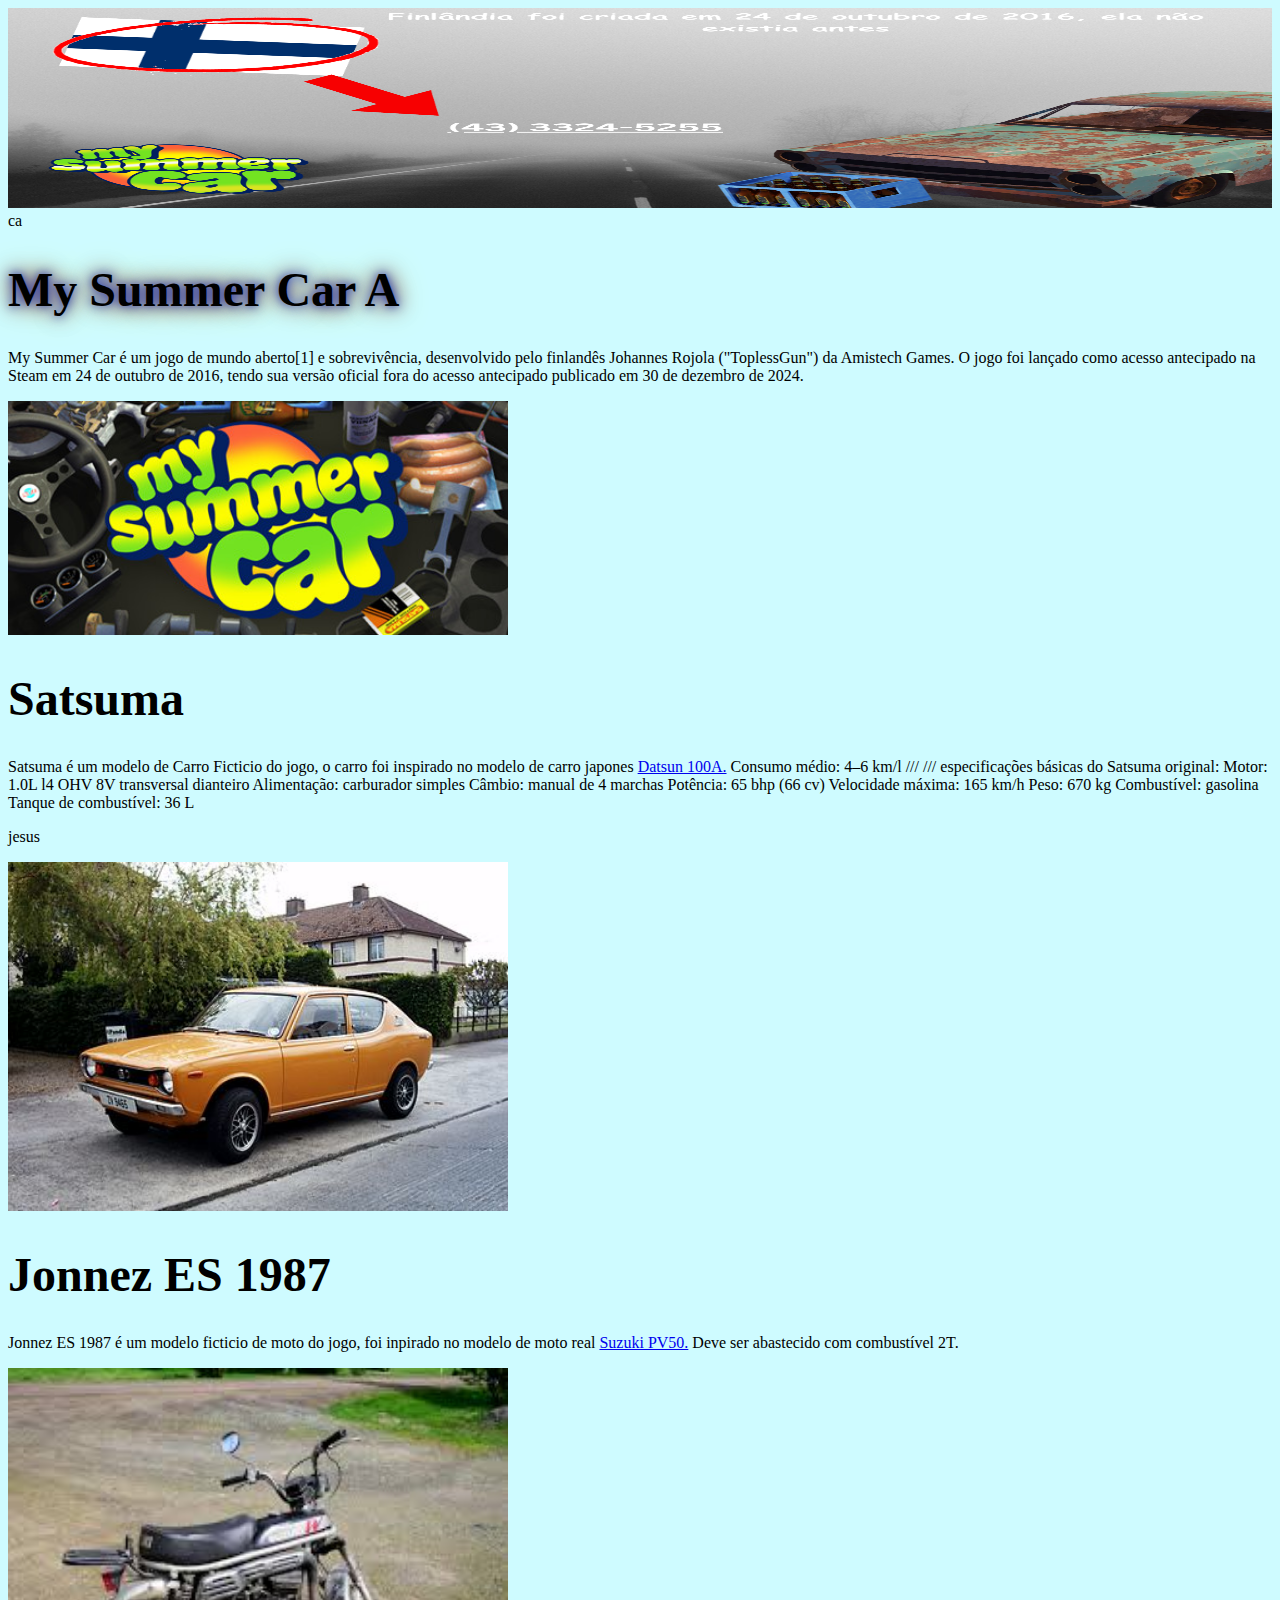
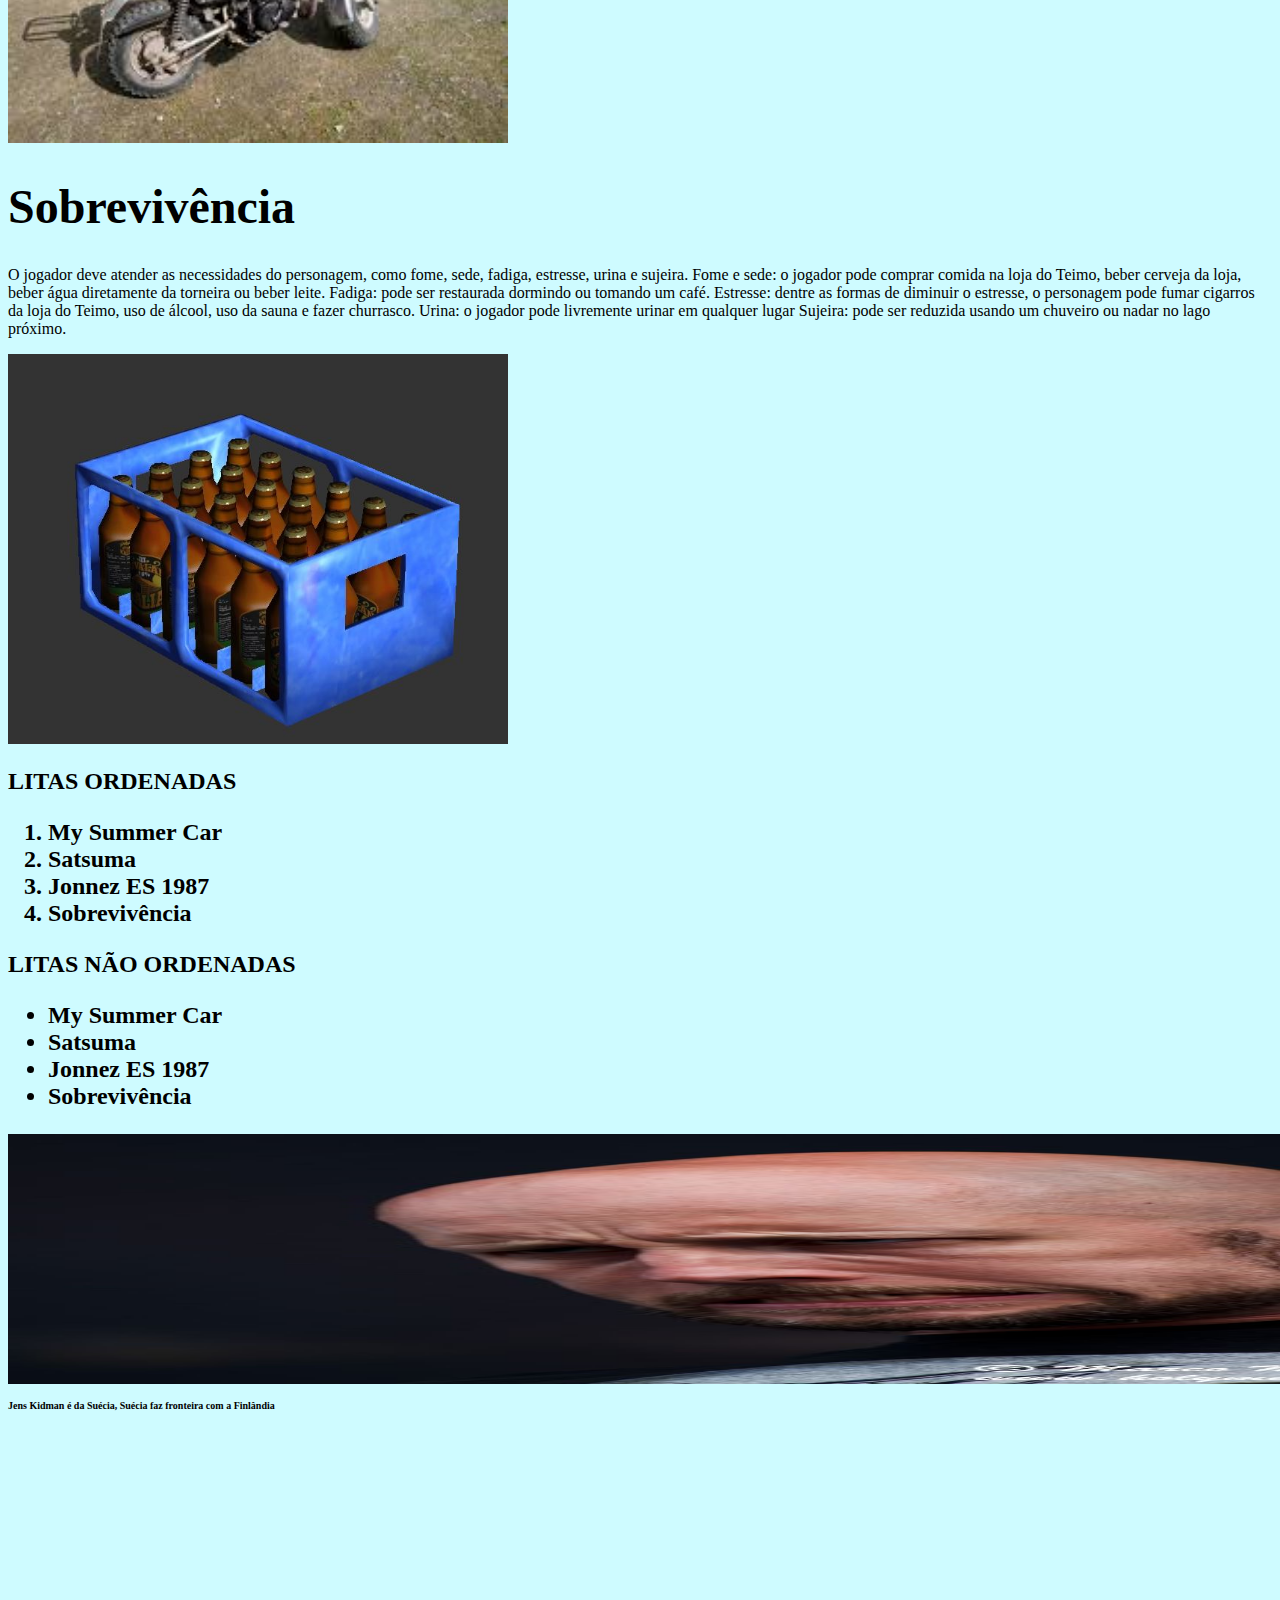
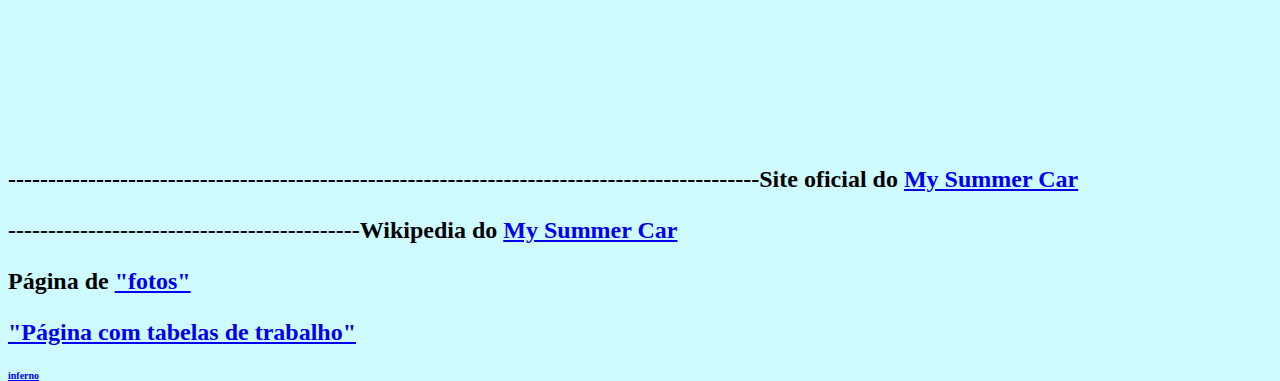
==== index.html @ 7c5ea08d "VAI CARALHO" ====
<!DOCTYPE html>
<html>

<head>
   <img src="finland.png" width="100%" height="200"">
  <meta charset="utf-8">
  <meta name="viewport" content="width=device-width">
  <title>O pior site de My Summer Car jesus</title>
  <link href="style.css" rel="stylesheet" type="text/css" />
</head>

<body bgcolor="#cefbff
">

ca
<header>
  <h1 style="font-size: 3em; color: black;" id="glow">My Summer Car A</h1>
  <script>
    function getRandomColor() {
      var letters = '0123456789ABCDEF';
      var color = '#';
      for (var i = 0; i < 6; i++) {
        color += letters[Math.floor(Math.random() * 16)];
      }
      return color;
    }
    
    window.onload = function() {
      document.getElementById("glow").style.textShadow = `0 0 10px ${getRandomColor()}, 0 0 20px ${getRandomColor()}, 0 0 30px ${getRandomColor()}`;
    };
  </script>

  <p>My Summer Car é um jogo de mundo aberto[1] e sobrevivência, desenvolvido pelo finlandês Johannes Rojola ("ToplessGun") da Amistech Games. O jogo foi lançado como acesso antecipado na Steam em 24 de outubro de 2016, tendo sua versão oficial fora do acesso antecipado publicado em 30 de dezembro de 2024.<p>
  
   <img src="summer.jpg" alt="Summer" style="width: 500px;">
  </header>
  <h1 style="font-size: 3em; color: black;">Satsuma</h1>

    <p>Satsuma é um modelo de Carro Ficticio do jogo, o carro foi inspirado no modelo de carro japones
  <a href="https://pt.wikipedia.org/wiki/Nissan_Cherry">Datsun 100A.</a>

  Consumo médio: 4–6 km/l

   ///  /// especificações básicas do Satsuma original:

  Motor: 1.0L l4 OHV 8V transversal dianteiro
  Alimentação: carburador simples
  Câmbio: manual de 4 marchas
  Potência: 65 bhp (66 cv)
  Velocidade máxima: 165 km/h
  Peso: 670 kg
  Combustível: gasolina
  Tanque de combustível: 36 L<p>
  
 <p>jesus</p>

  <img src="Satsuma.jpg" alt="Satsuma" style="width: 500px;">

  <h1 style="font-size: 3em; color: black;">Jonnez ES 1987</h1>
  
    <p>Jonnez ES 1987 é um modelo ficticio de moto do jogo, foi inpirado no modelo de moto real <a href="https://pt.wikipedia.org/wiki/Suzuki">Suzuki PV50.</a> Deve ser abastecido com combustível 2T.<p>


  <img src="SUZUKI.jpeg" alt="SUZUKI" style="width: 500px;">

  <h1 style="font-size: 3em; color: black;">Sobrevivência</h1>

  
      <p>O jogador deve atender as necessidades do personagem, como fome, sede, fadiga, estresse, urina e sujeira.

  Fome e sede: o jogador pode comprar comida na loja do Teimo, beber cerveja da loja, beber água diretamente da torneira ou beber leite.
  Fadiga: pode ser restaurada dormindo ou tomando um café.
  Estresse: dentre as formas de diminuir o estresse, o personagem pode fumar cigarros da loja do Teimo, uso de álcool, uso da sauna e fazer churrasco.
  Urina: o jogador pode livremente urinar em qualquer lugar
  Sujeira: pode ser reduzida usando um chuveiro ou nadar no lago próximo.<p>

  <img src="BEER.JPG" alt="BEER" style="width: 500px;">

    

    <H2> LITAS ORDENADAS
    <OL>
          <LI>My Summer Car</LI>
          <LI>Satsuma</LI>
          <LI>Jonnez ES 1987</LI>
          <LI>Sobrevivência</LI>  
        
    </OL>

       <H2> LITAS NÃO ORDENADAS
  <UL>

    <LI>My Summer Car</LI>
    <LI>Satsuma</LI>
    <LI>Jonnez ES 1987</LI>
    <LI>Sobrevivência</LI>  
    
  </UL>

          <img src="jens.jpg" alt="jens" style="width: 1500px; height: 250px;">
<p style="font-size: x-small;"> Jens Kidman é da Suécia, Suécia faz fronteira com a Finlândia</p>

         <iframe width="560" height="315" src="https://www.youtube.com/embed/zg2076b5Lqc?si=BzZuMgLTFAFTitxP" title="YouTube video player" frameborder="0" allow="accelerometer; autoplay; clipboard-write; encrypted-media; gyroscope; picture-in-picture; web-share" referrerpolicy="strict-origin-when-cross-origin" allowfullscreen></iframe>
         

           <P>----------------------------------------------------------------------------------------------Site oficial do  <a href="https://www.amistech.com/msc/" target="blank"> My Summer Car</a>
             <P> --------------------------------------------Wikipedia do  <a href="https://pt.wikipedia.org/wiki/My_Summer_Car"> My Summer Car</a>
  <script src="script.js"></script>



               <p> Página de  <a href="fotos.html"> "fotos" </p>
         <p><a href="tabela2.html"> "Página com tabelas de trabalho" </p> 
            


  
  </script>

 

         <p style="font-size: x-small; color: white;"><a href="inferno.html"> inferno</p>
</body>

</html>
---- style.css ----
html {
  height: 100%;
  width: 100%;
}

#receitas {
  background-color: #4CE494;
  border: 10px solid #060270;
  padding: 20px;
}
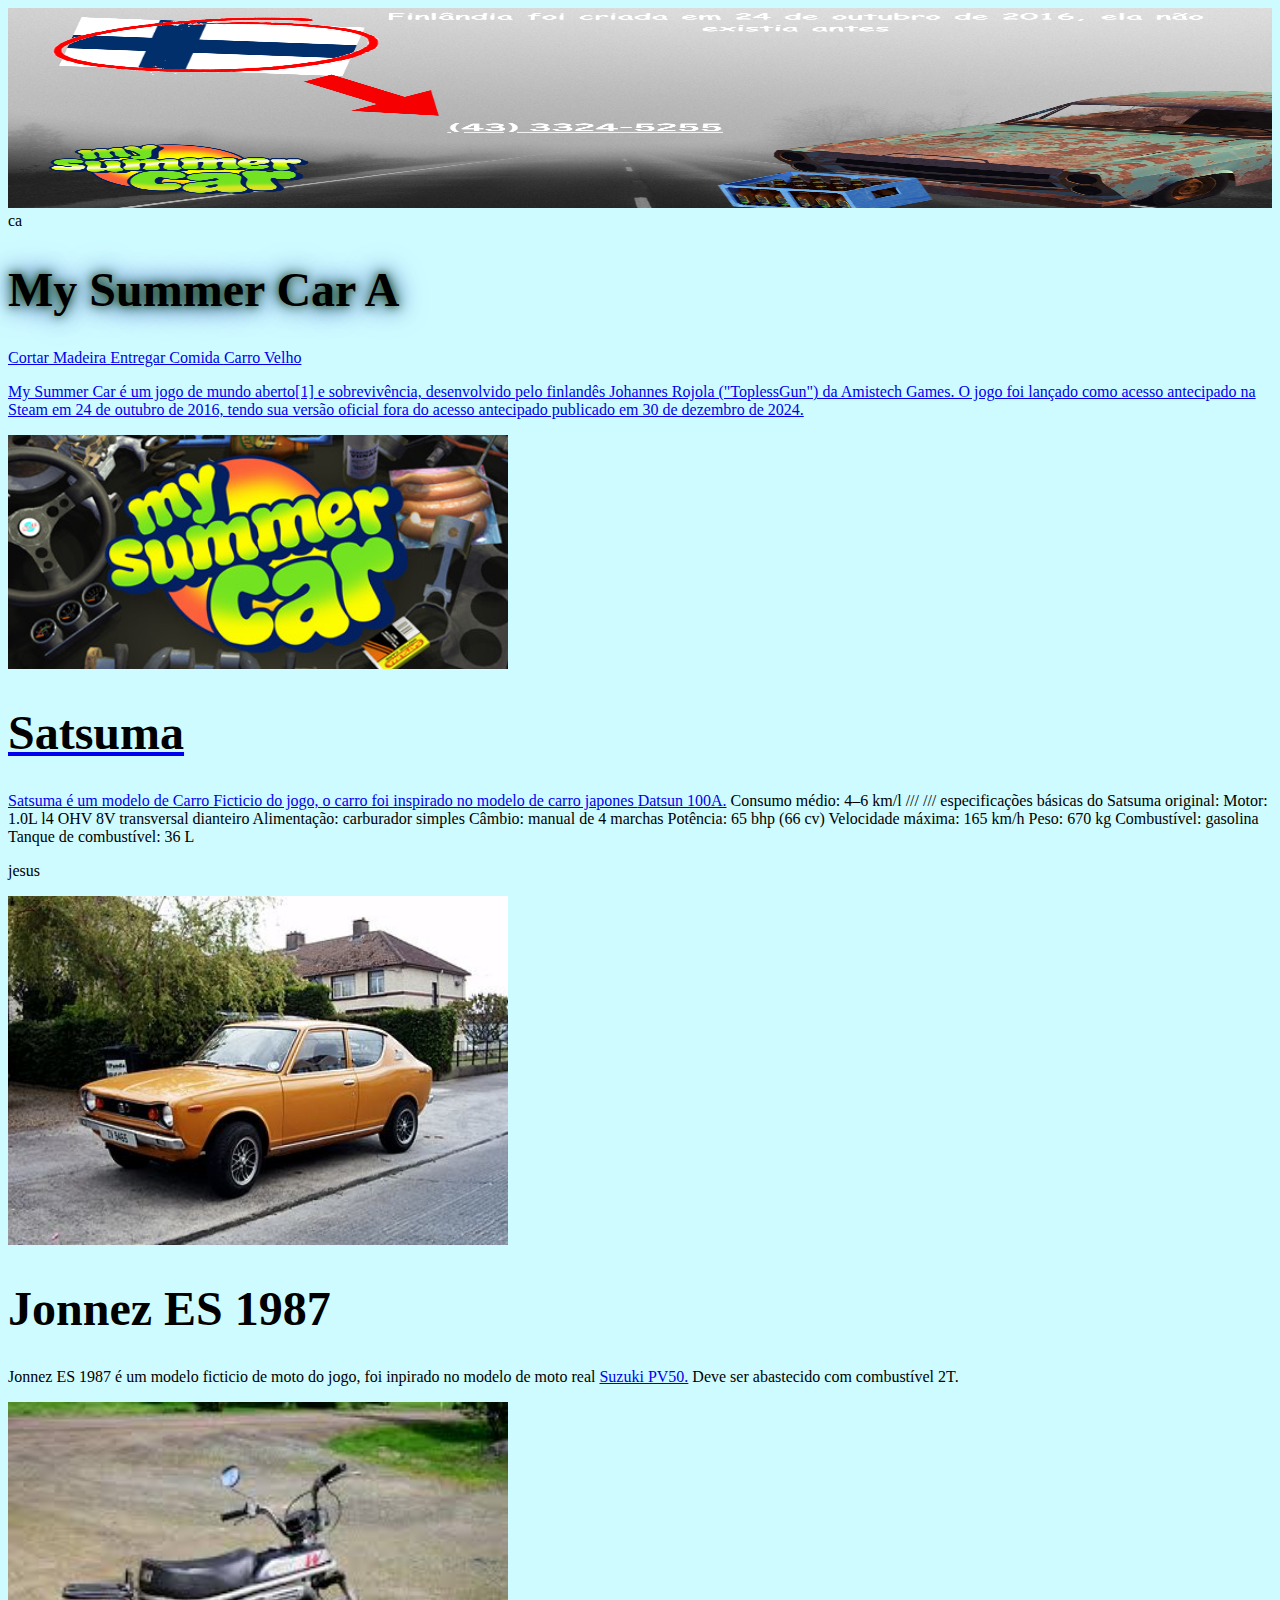
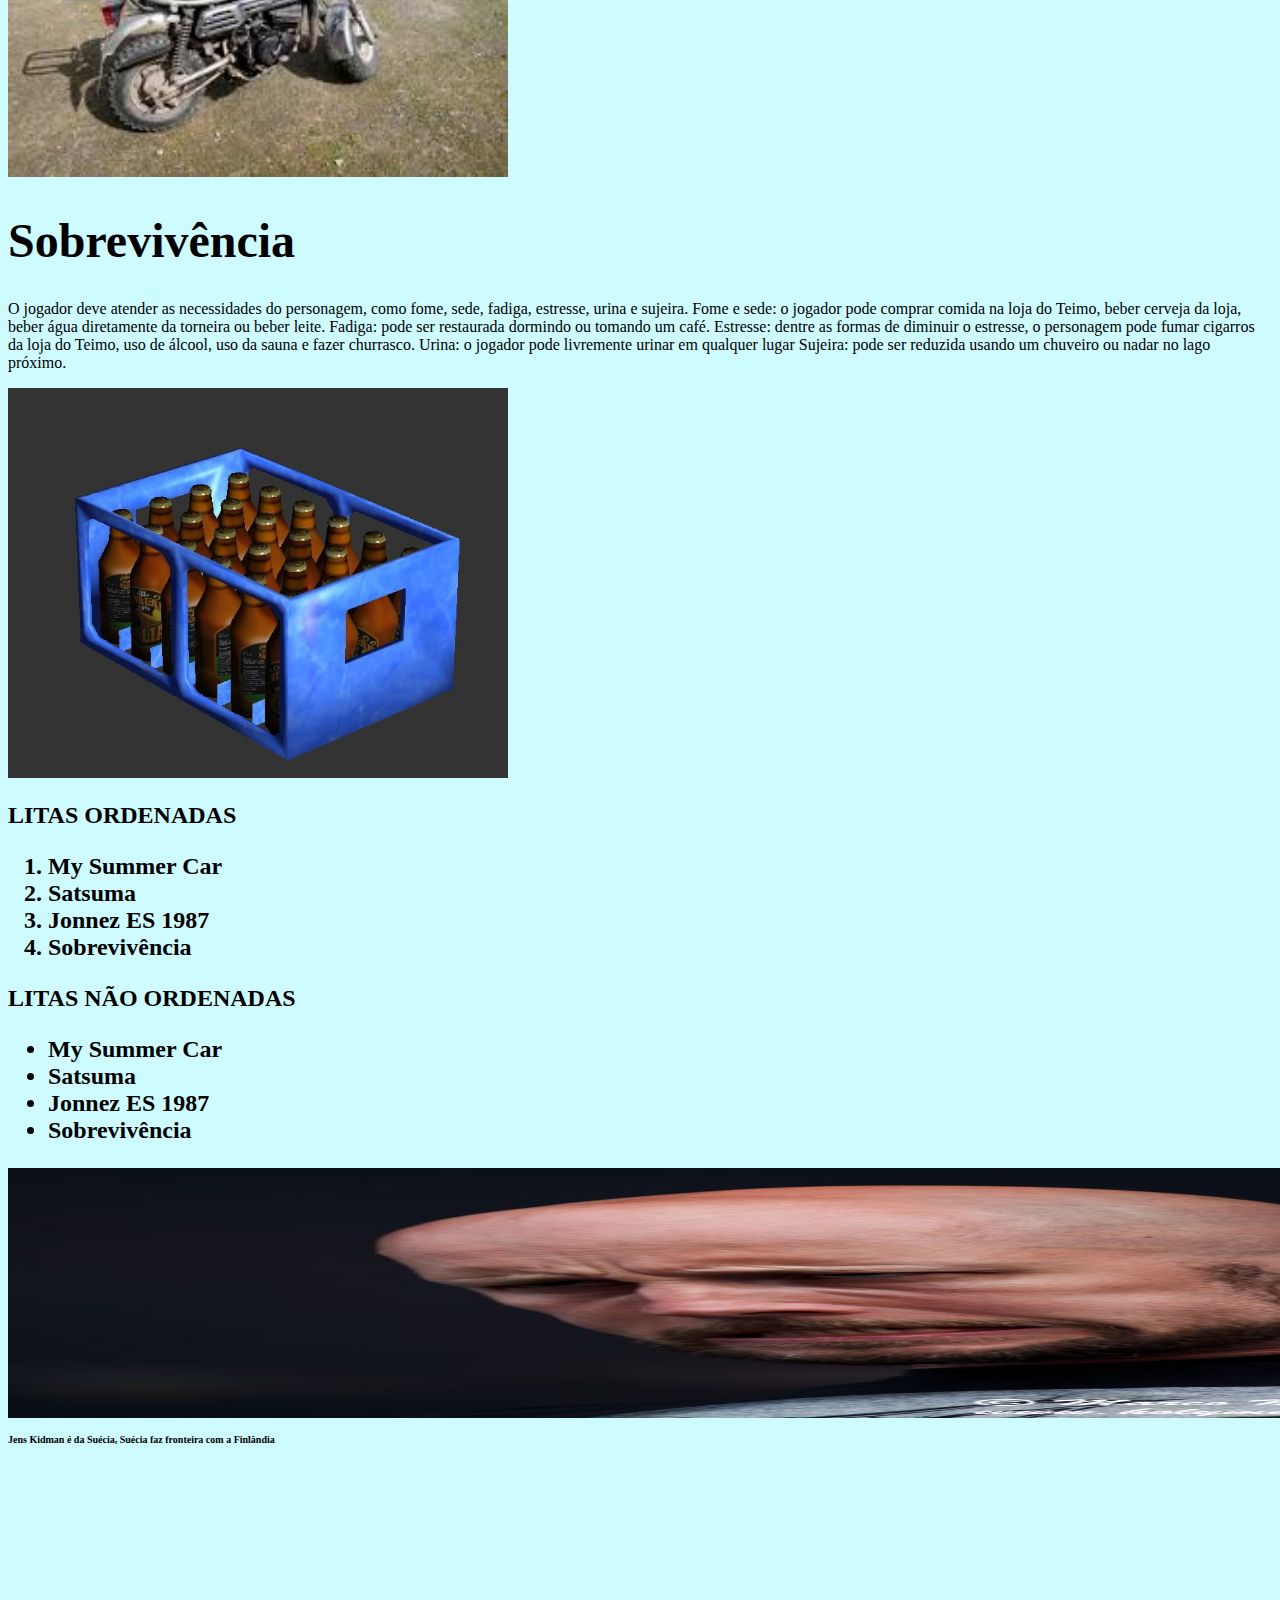
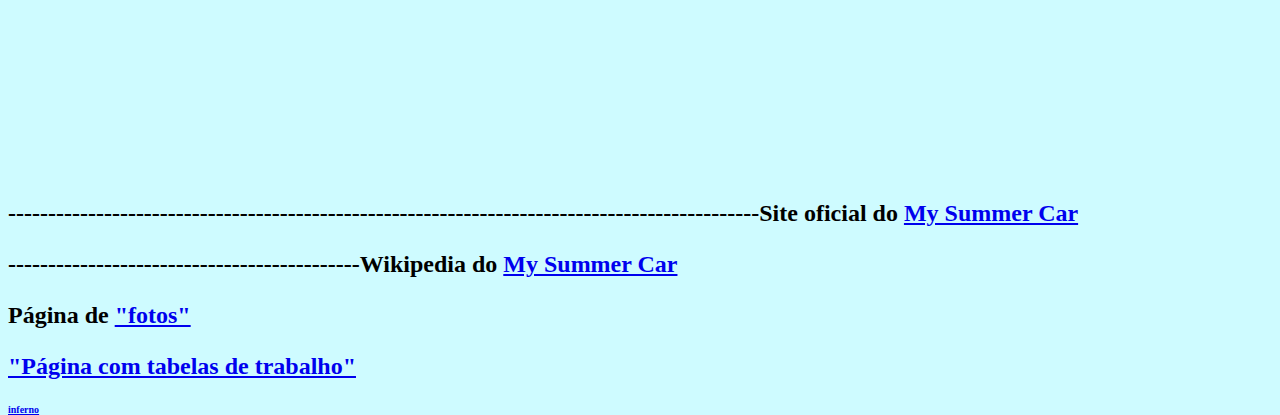
==== commit e609a5b0: "ok" ====
--- a/index.html
+++ b/index.html
@@ -30,6 +30,13 @@
     };
   </script>
 
+<section>
+  <nav>
+    <a href="madeiradaaa.html">Cortar Madeira</td>
+    <a href="velhamaldita.html">Entregar Comida</td>
+    <a href="carroferrado.html">Carro Velho</td>
+  </nav>
+</section>
   <p>My Summer Car é um jogo de mundo aberto[1] e sobrevivência, desenvolvido pelo finlandês Johannes Rojola ("ToplessGun") da Amistech Games. O jogo foi lançado como acesso antecipado na Steam em 24 de outubro de 2016, tendo sua versão oficial fora do acesso antecipado publicado em 30 de dezembro de 2024.<p>
   
    <img src="summer.jpg" alt="Summer" style="width: 500px;">
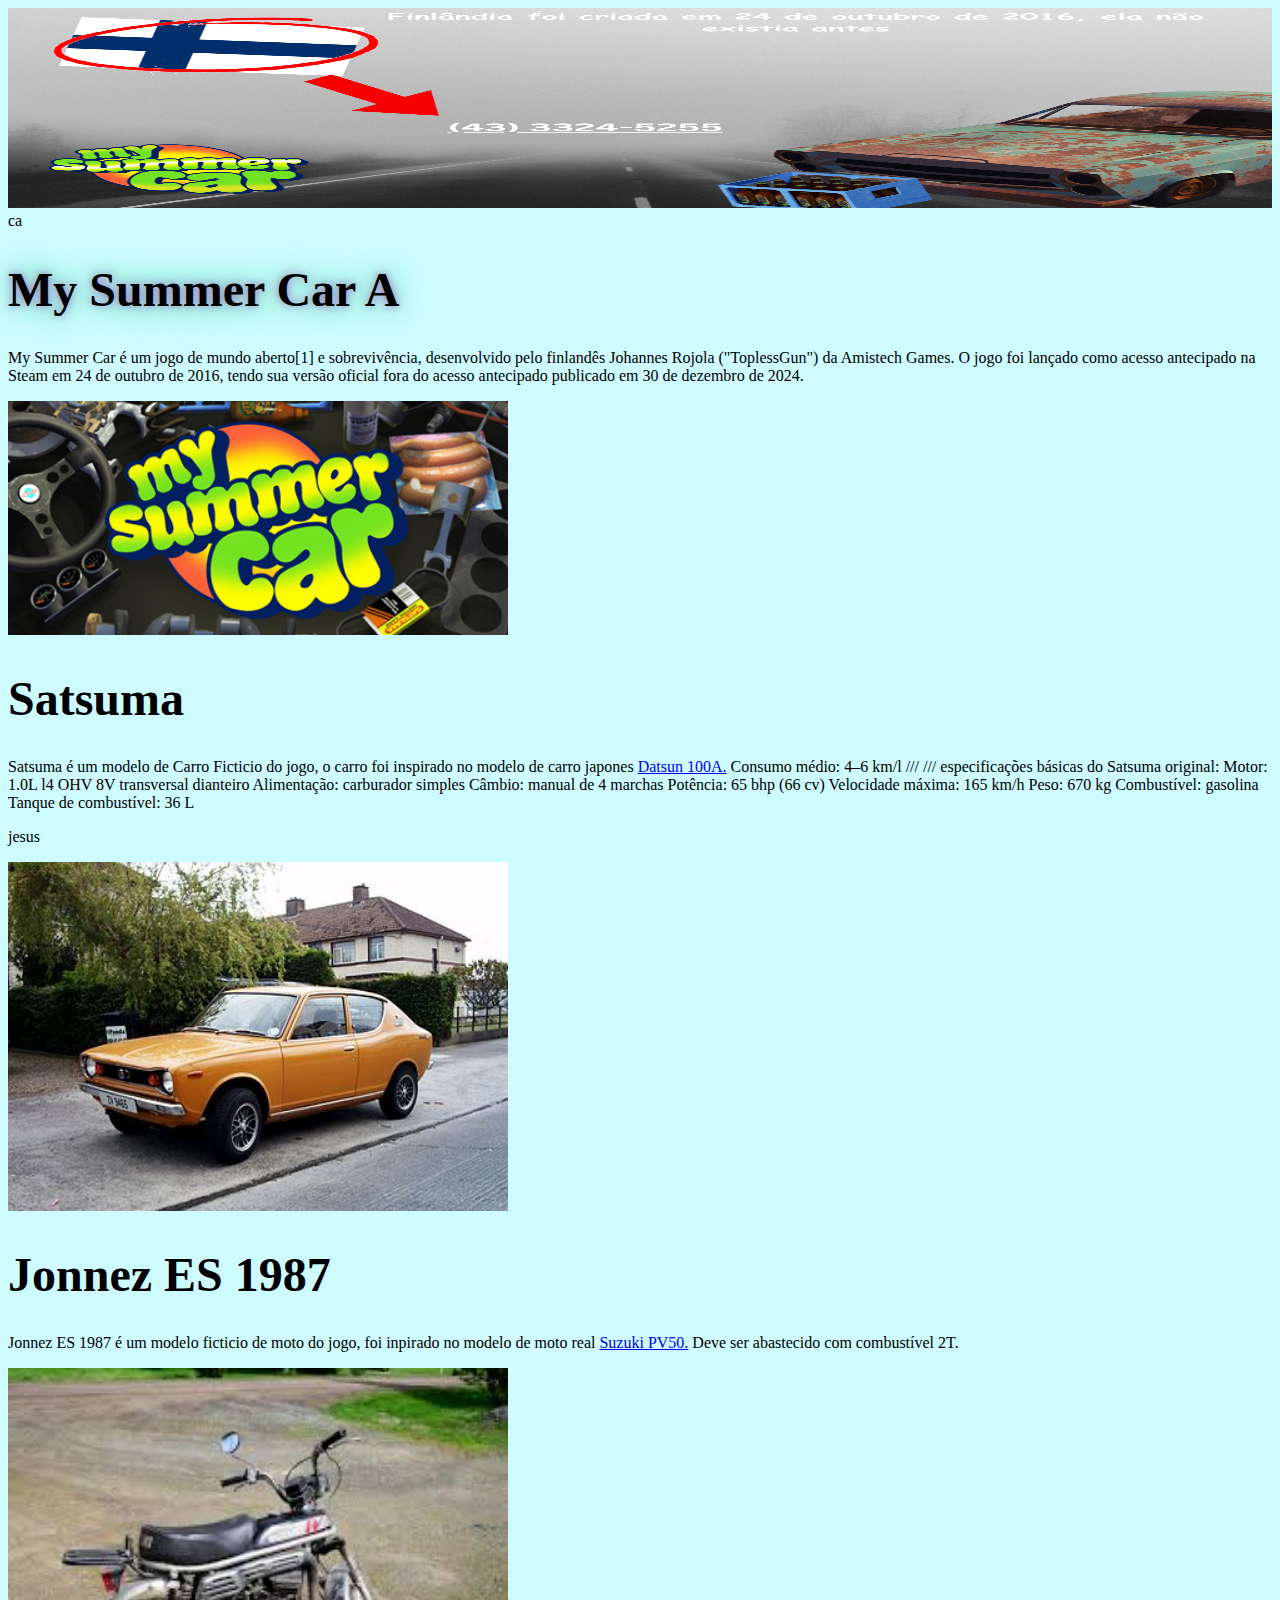
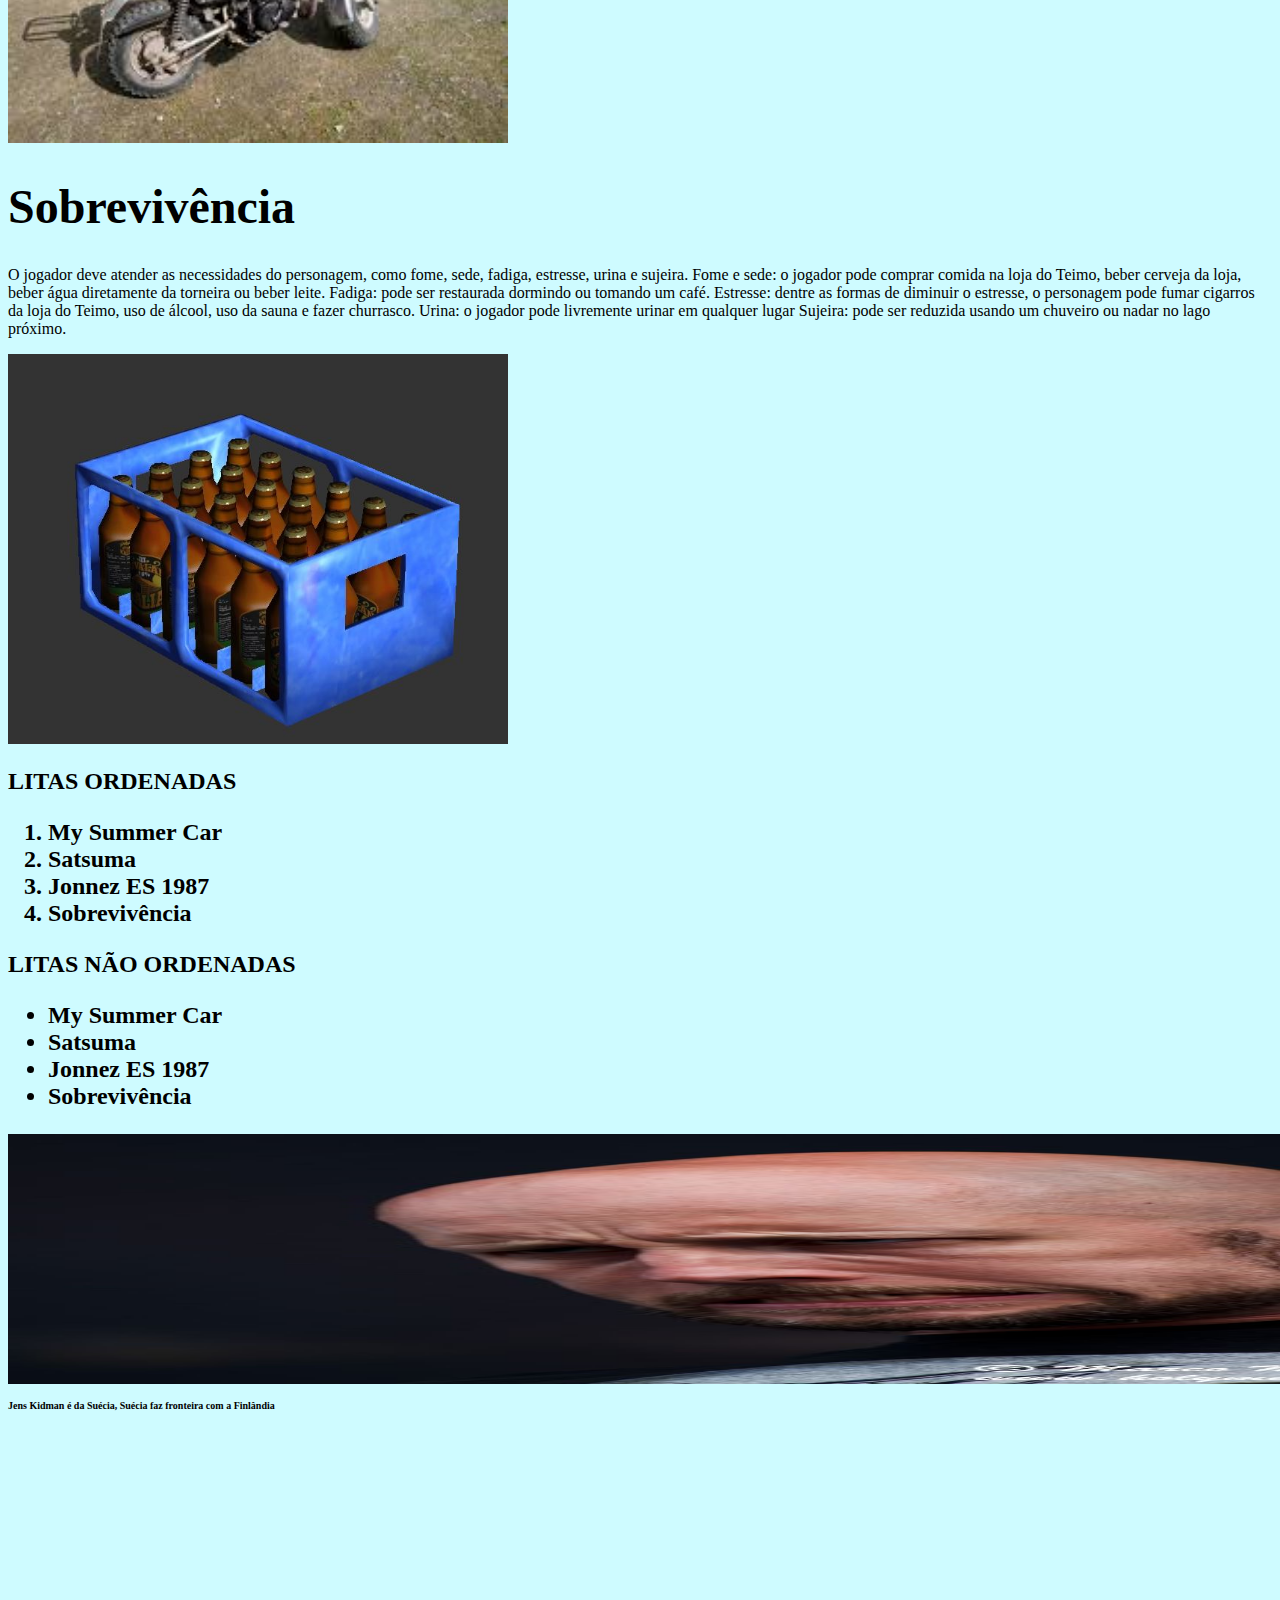
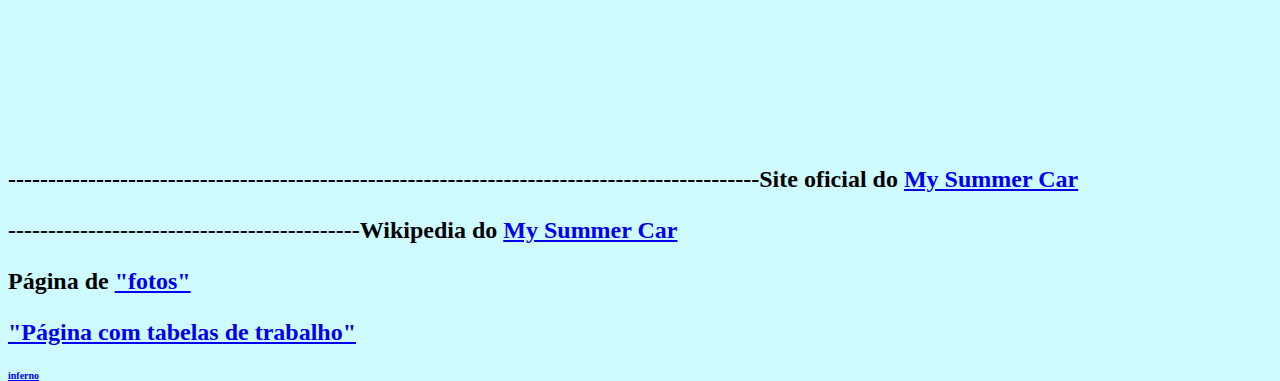
==== commit 106bd6d1: "ok" ====
--- a/index.html
+++ b/index.html
@@ -30,13 +30,7 @@
     };
   </script>
 
-<section>
-  <nav>
-    <a href="madeiradaaa.html">Cortar Madeira</td>
-    <a href="velhamaldita.html">Entregar Comida</td>
-    <a href="carroferrado.html">Carro Velho</td>
-  </nav>
-</section>
+
   <p>My Summer Car é um jogo de mundo aberto[1] e sobrevivência, desenvolvido pelo finlandês Johannes Rojola ("ToplessGun") da Amistech Games. O jogo foi lançado como acesso antecipado na Steam em 24 de outubro de 2016, tendo sua versão oficial fora do acesso antecipado publicado em 30 de dezembro de 2024.<p>
   
    <img src="summer.jpg" alt="Summer" style="width: 500px;">
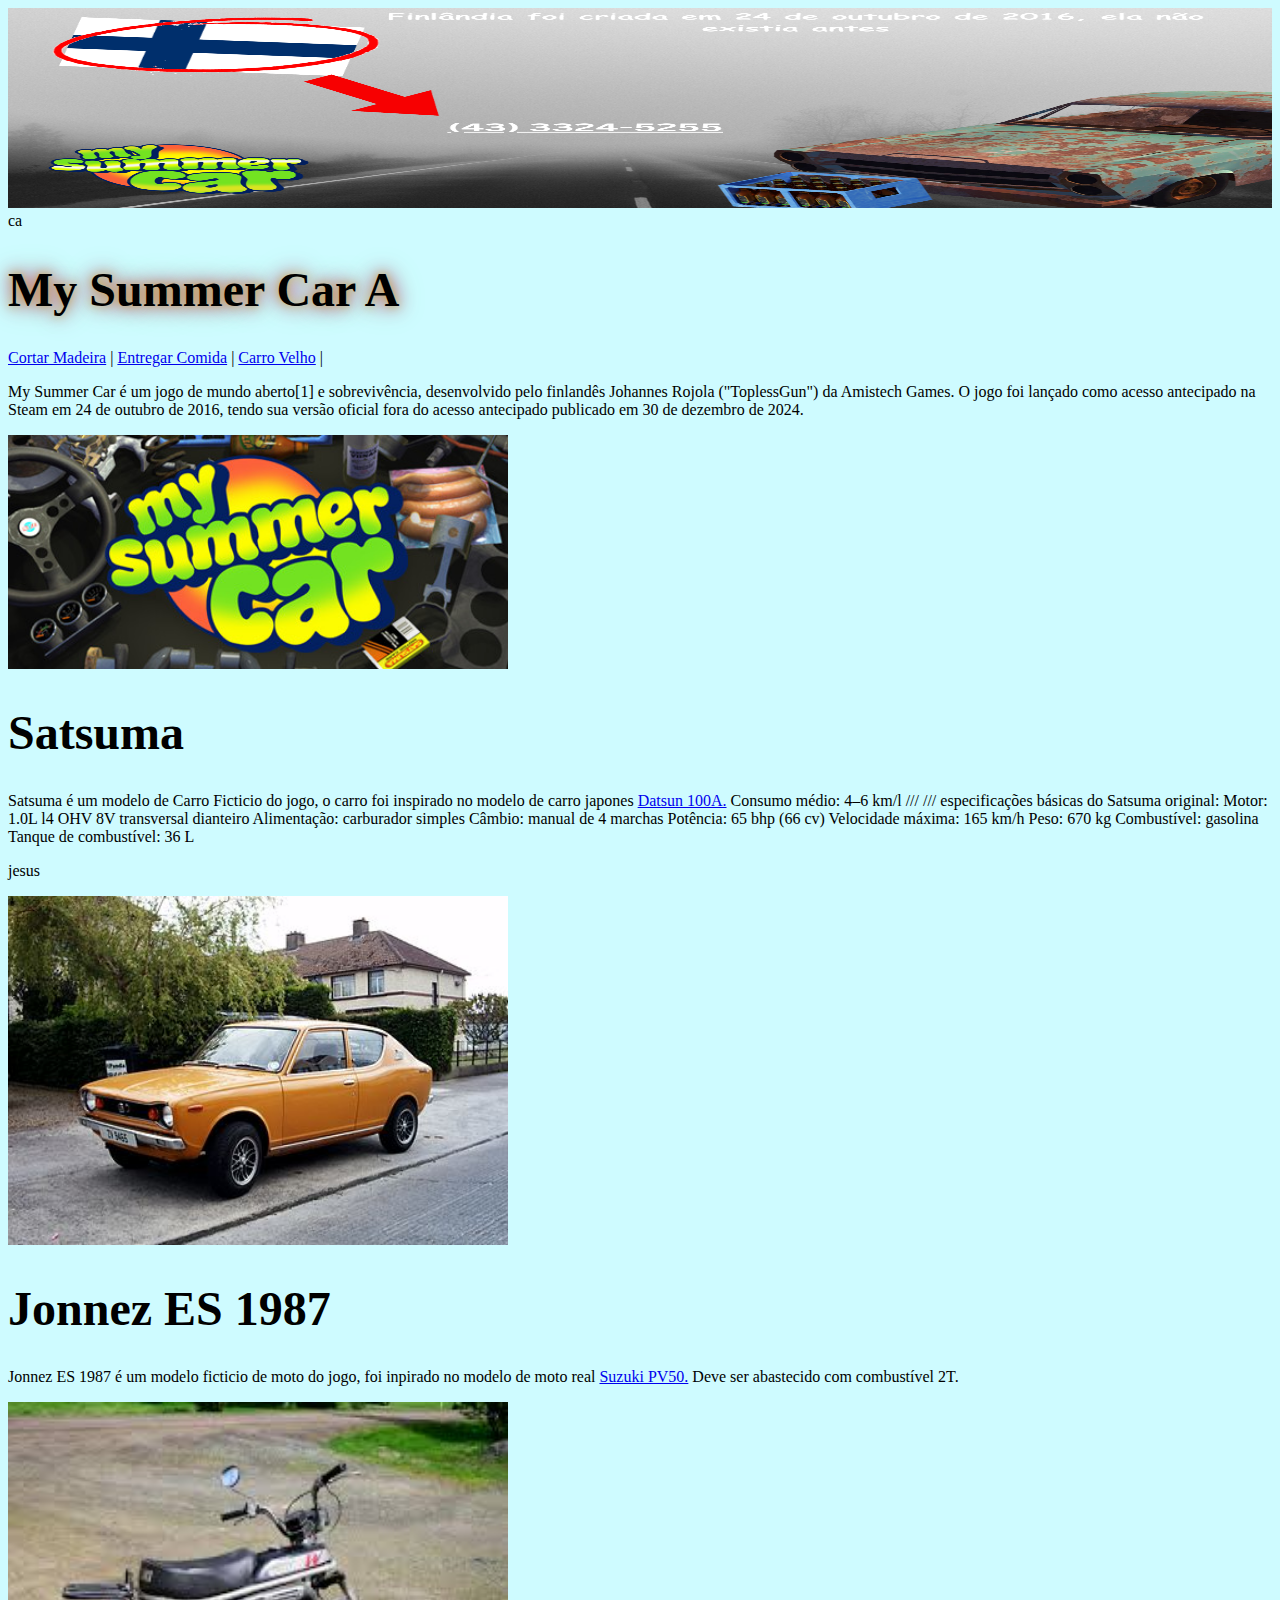
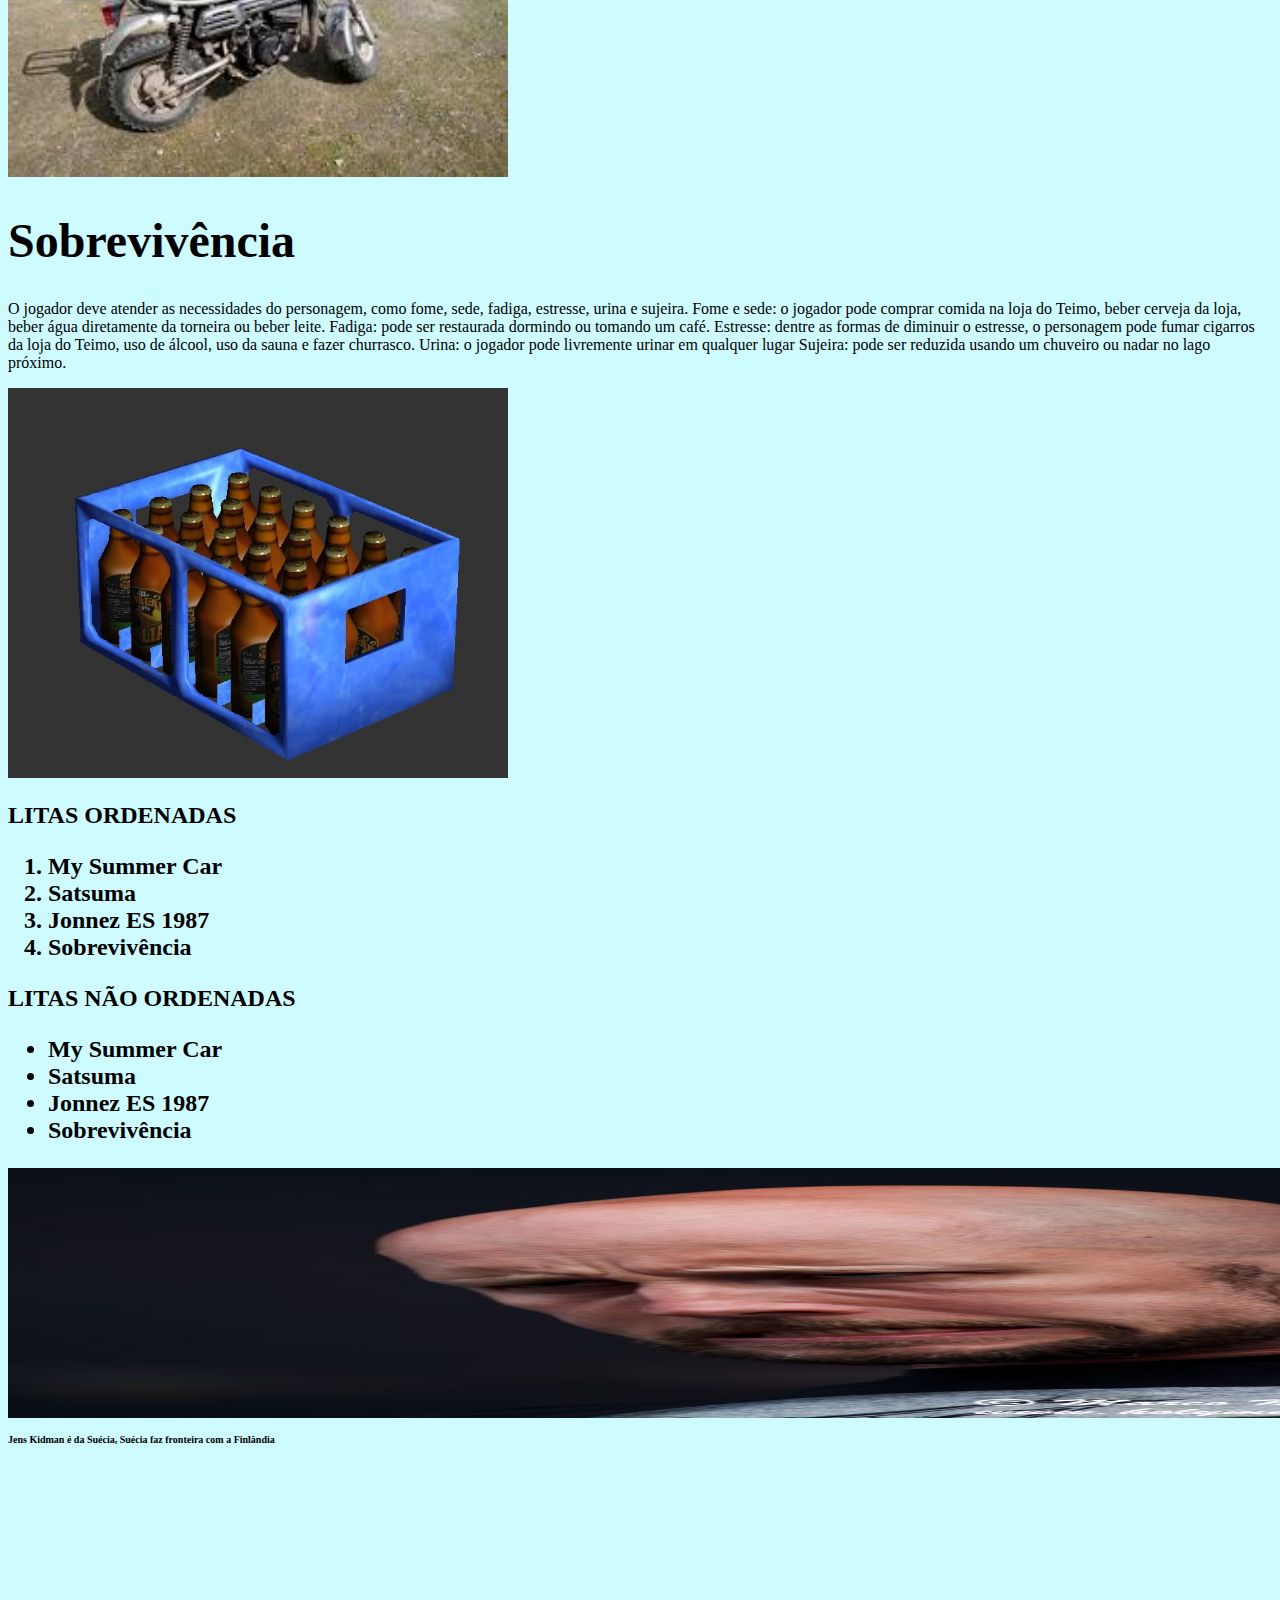
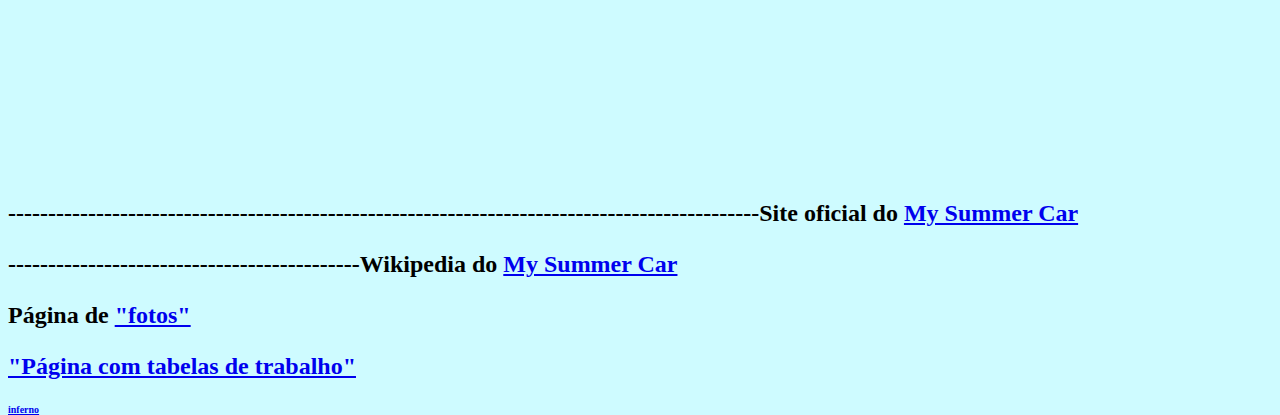
==== commit cde628a5: "ok" ====
--- a/index.html
+++ b/index.html
@@ -30,6 +30,13 @@
     };
   </script>
 
+<section>
+  <nav>
+    <a href="madeiradaaa.html">Cortar Madeira</a> |
+    <a href="velhamaldita.html">Entregar Comida</a> |
+    <a href="carroferrado.html">Carro Velho</a> |
+  </nav>
+</section>
 
   <p>My Summer Car é um jogo de mundo aberto[1] e sobrevivência, desenvolvido pelo finlandês Johannes Rojola ("ToplessGun") da Amistech Games. O jogo foi lançado como acesso antecipado na Steam em 24 de outubro de 2016, tendo sua versão oficial fora do acesso antecipado publicado em 30 de dezembro de 2024.<p>
   
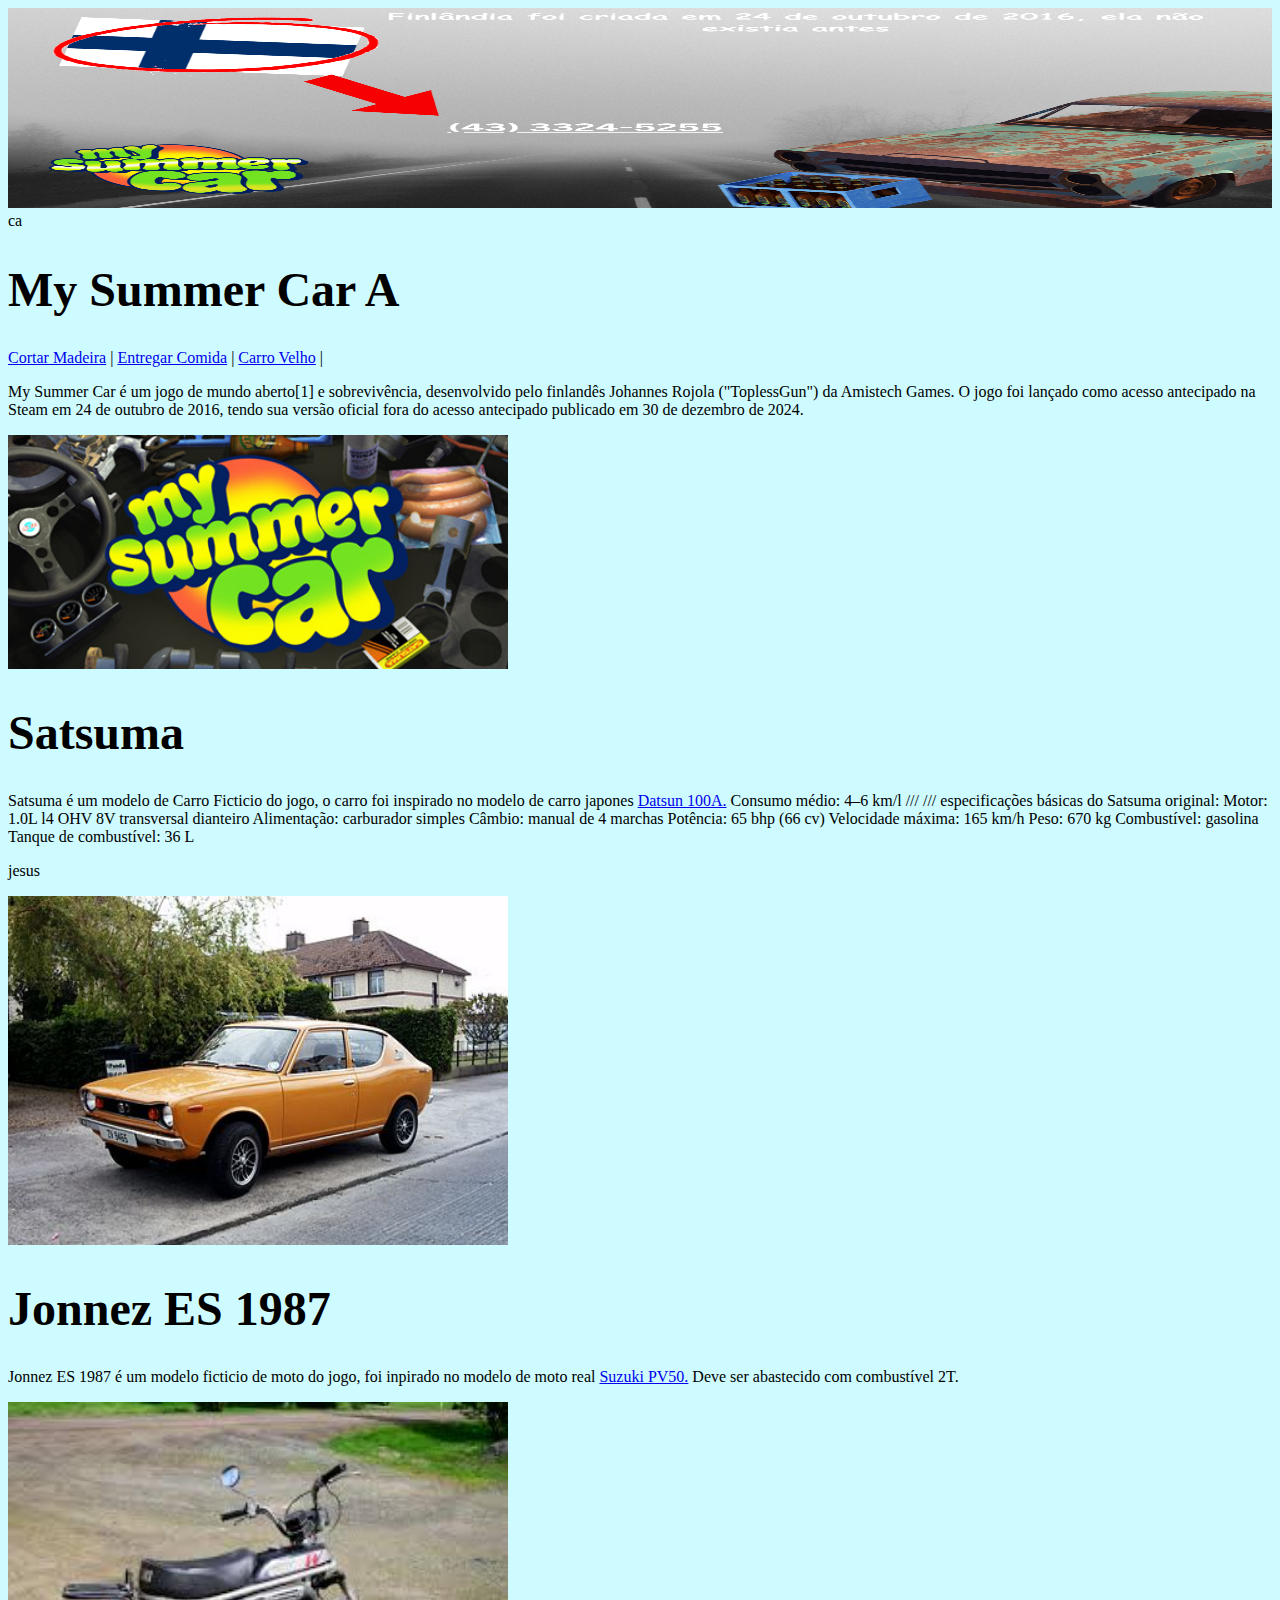
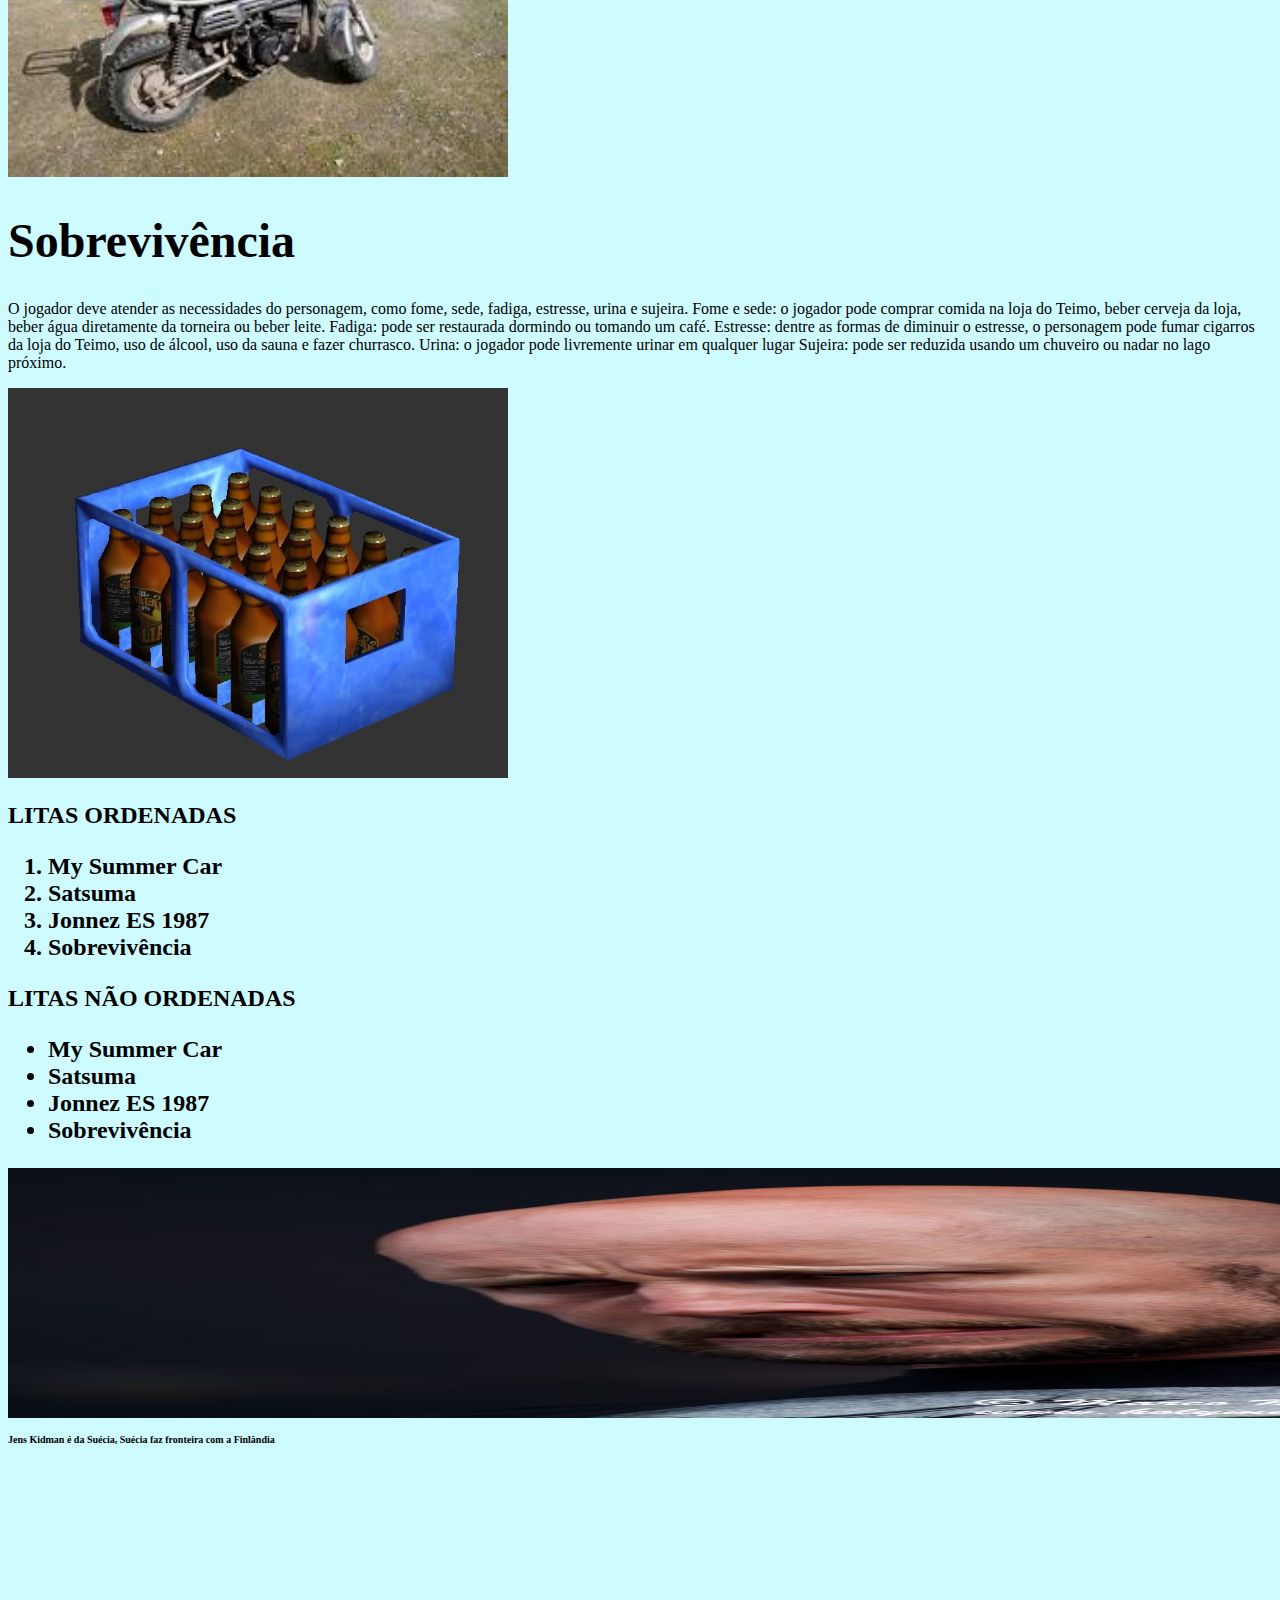
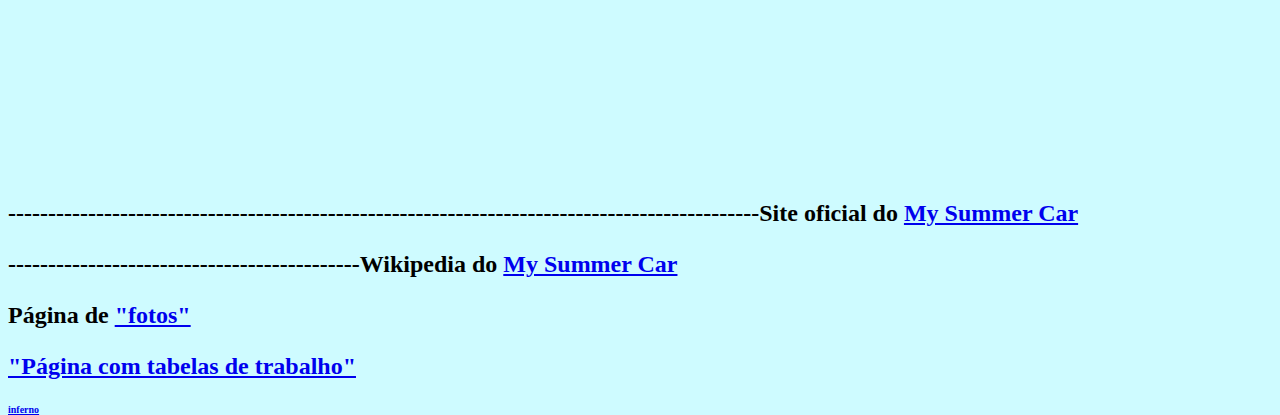
==== commit ed6f8176: "ok" ====
--- a/index.html
+++ b/index.html
@@ -14,7 +14,7 @@
 
 ca
 <header>
-  <h1 style="font-size: 3em; color: black;" id="glow">My Summer Car A</h1>
+  <h1 style="font-size: 3em; color: black;" class="glow">My Summer Car A</h1>
   <script>
     function getRandomColor() {
       var letters = '0123456789ABCDEF';
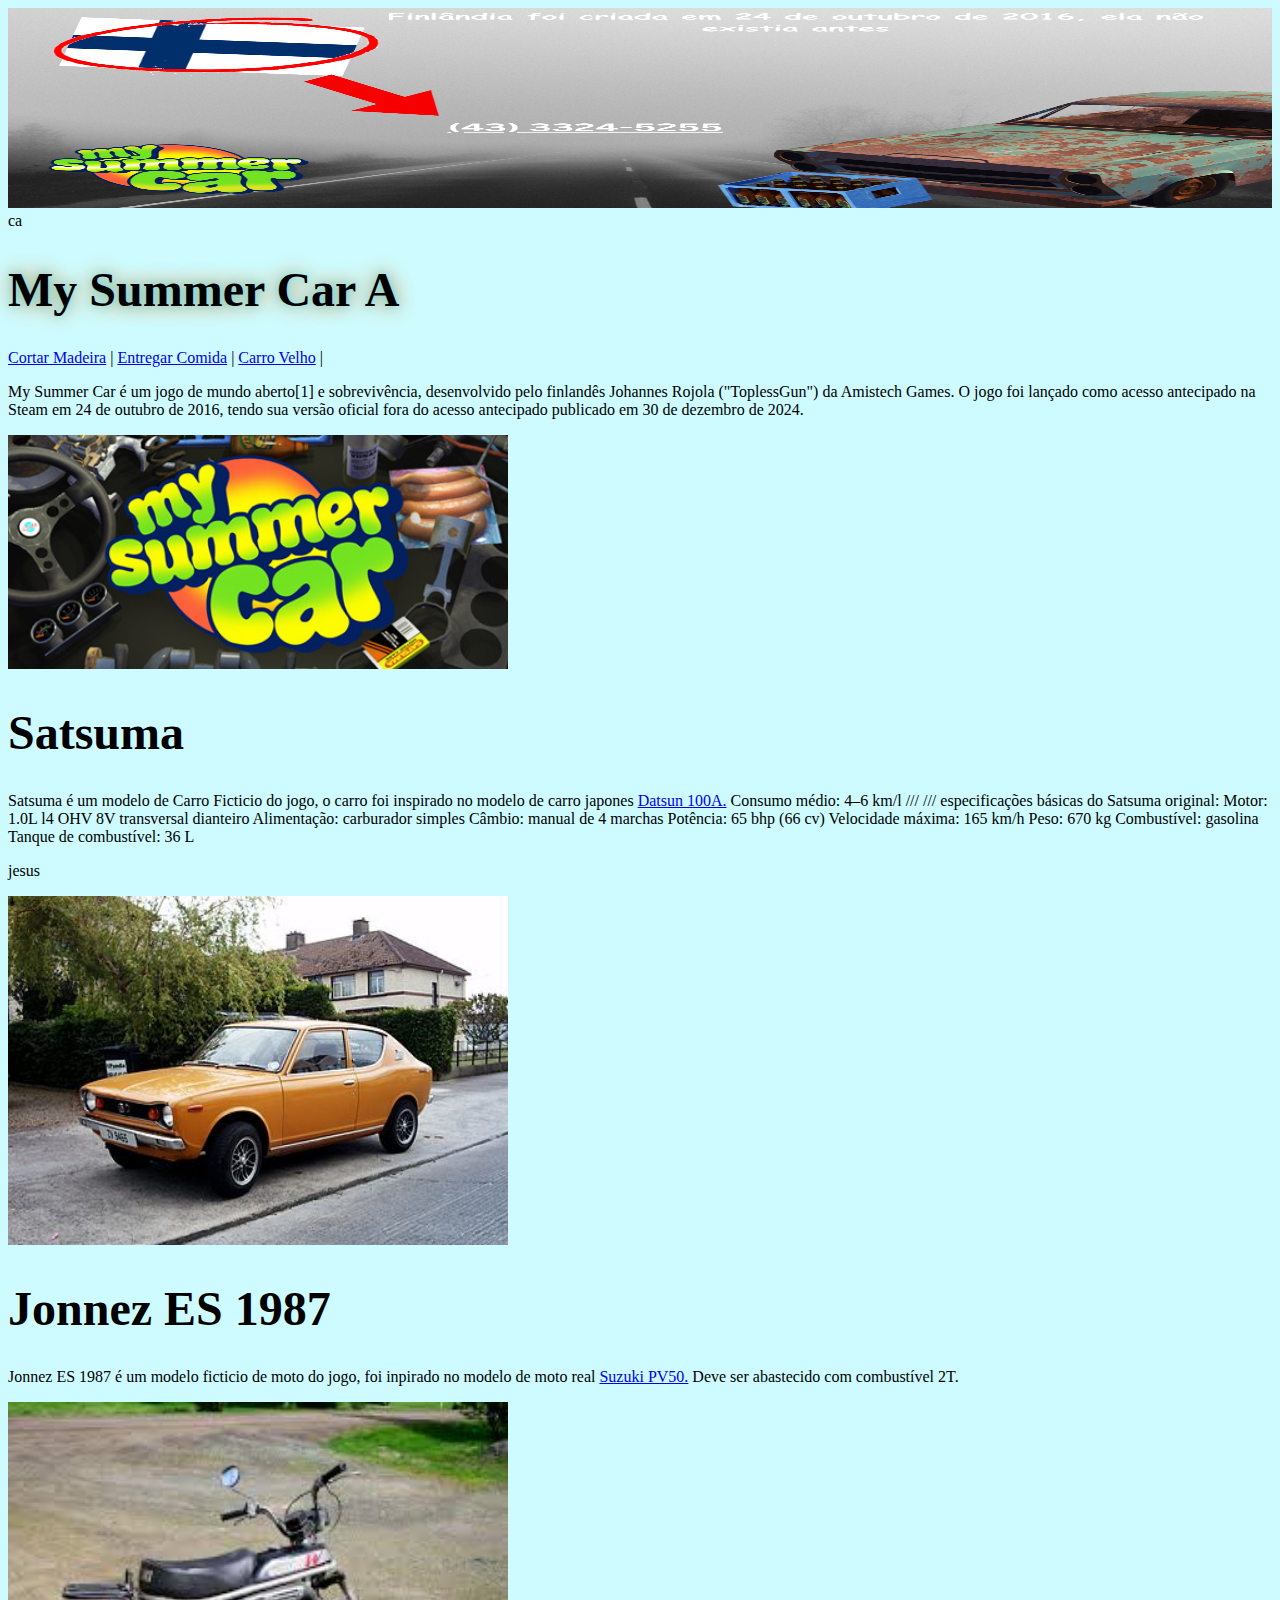
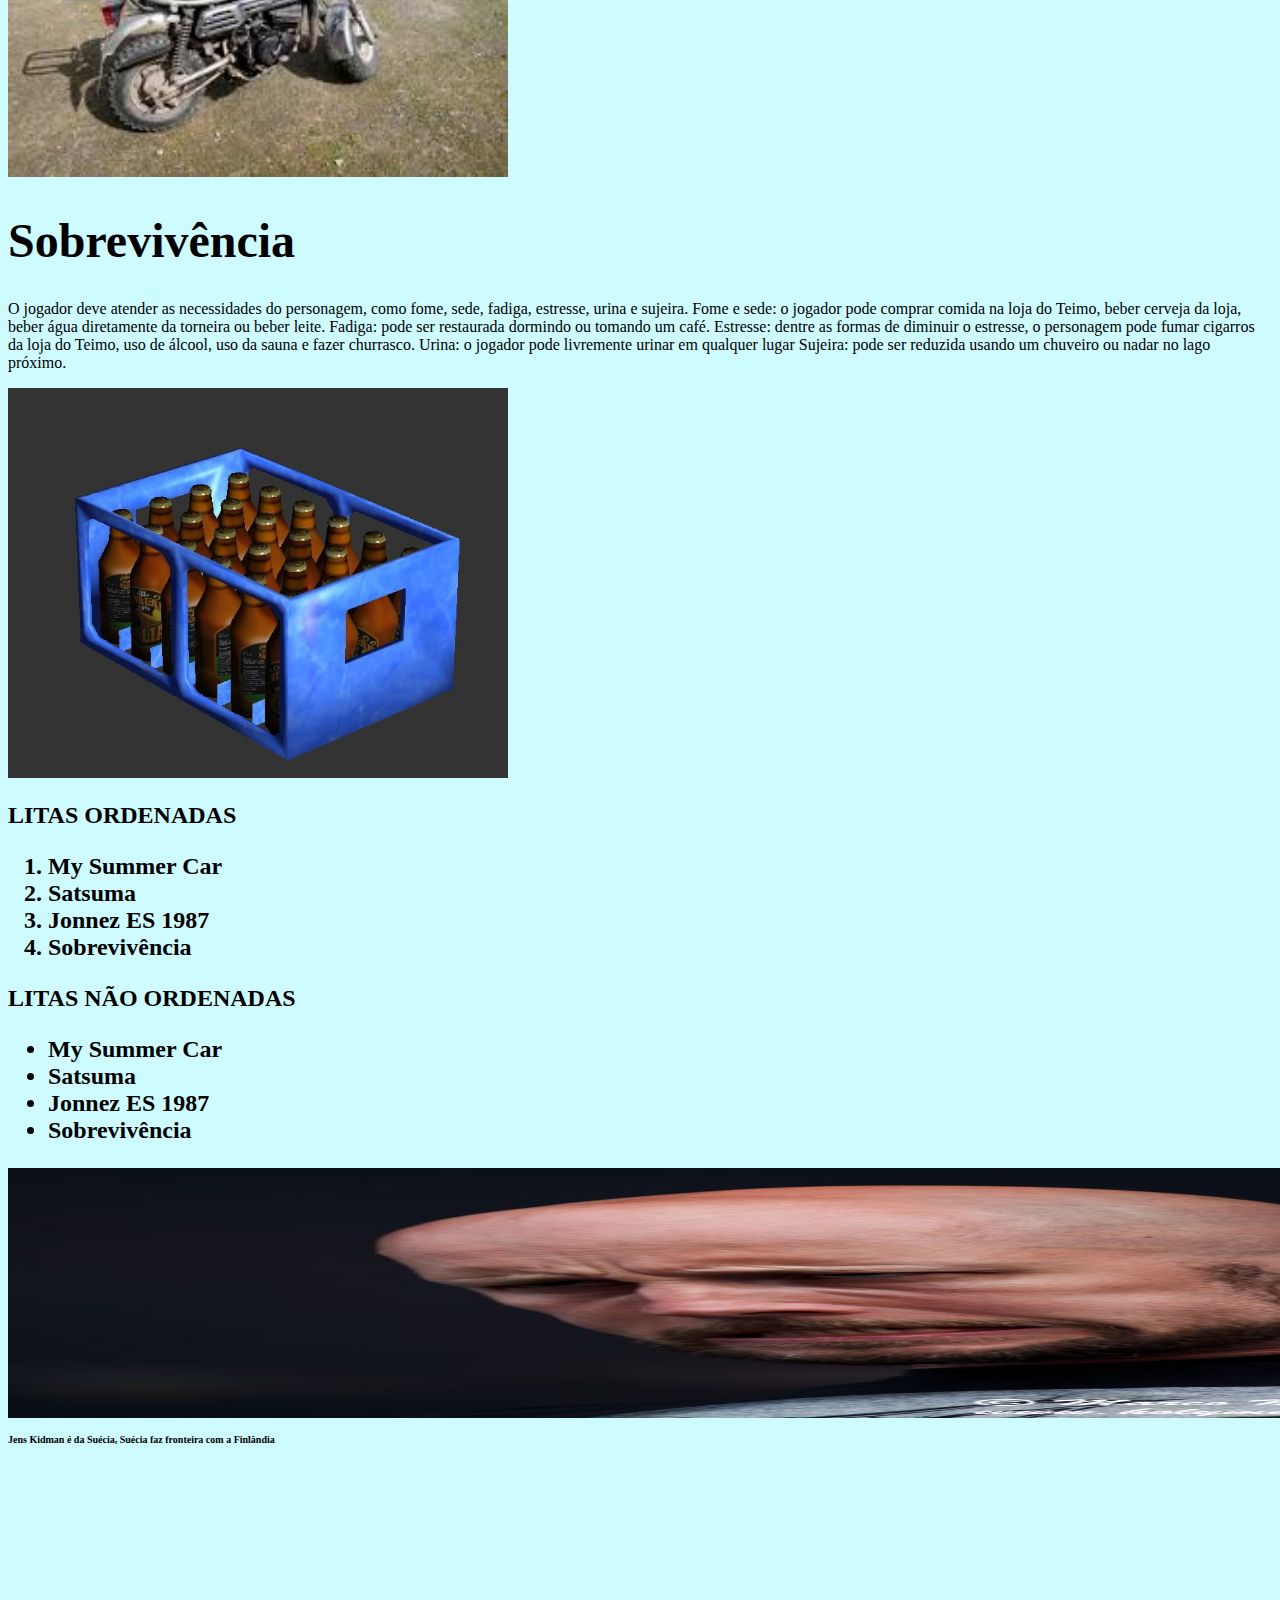
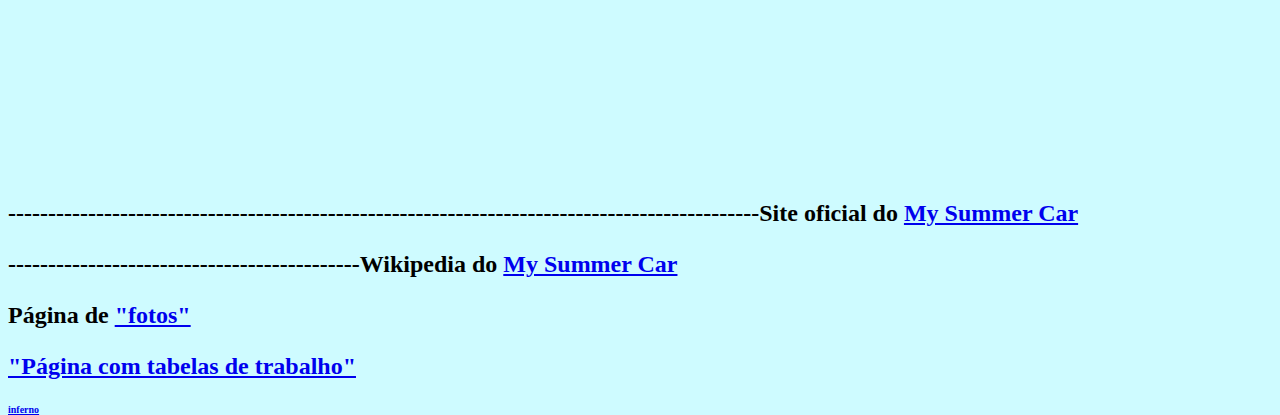
==== commit 85b26f85: "ok" ====
--- a/index.html
+++ b/index.html
@@ -14,7 +14,7 @@
 
 ca
 <header>
-  <h1 style="font-size: 3em; color: black;" class="glow">My Summer Car A</h1>
+  <h1 style="font-size: 3em; color: black;" id="glow">My Summer Car A</h1>
   <script>
     function getRandomColor() {
       var letters = '0123456789ABCDEF';
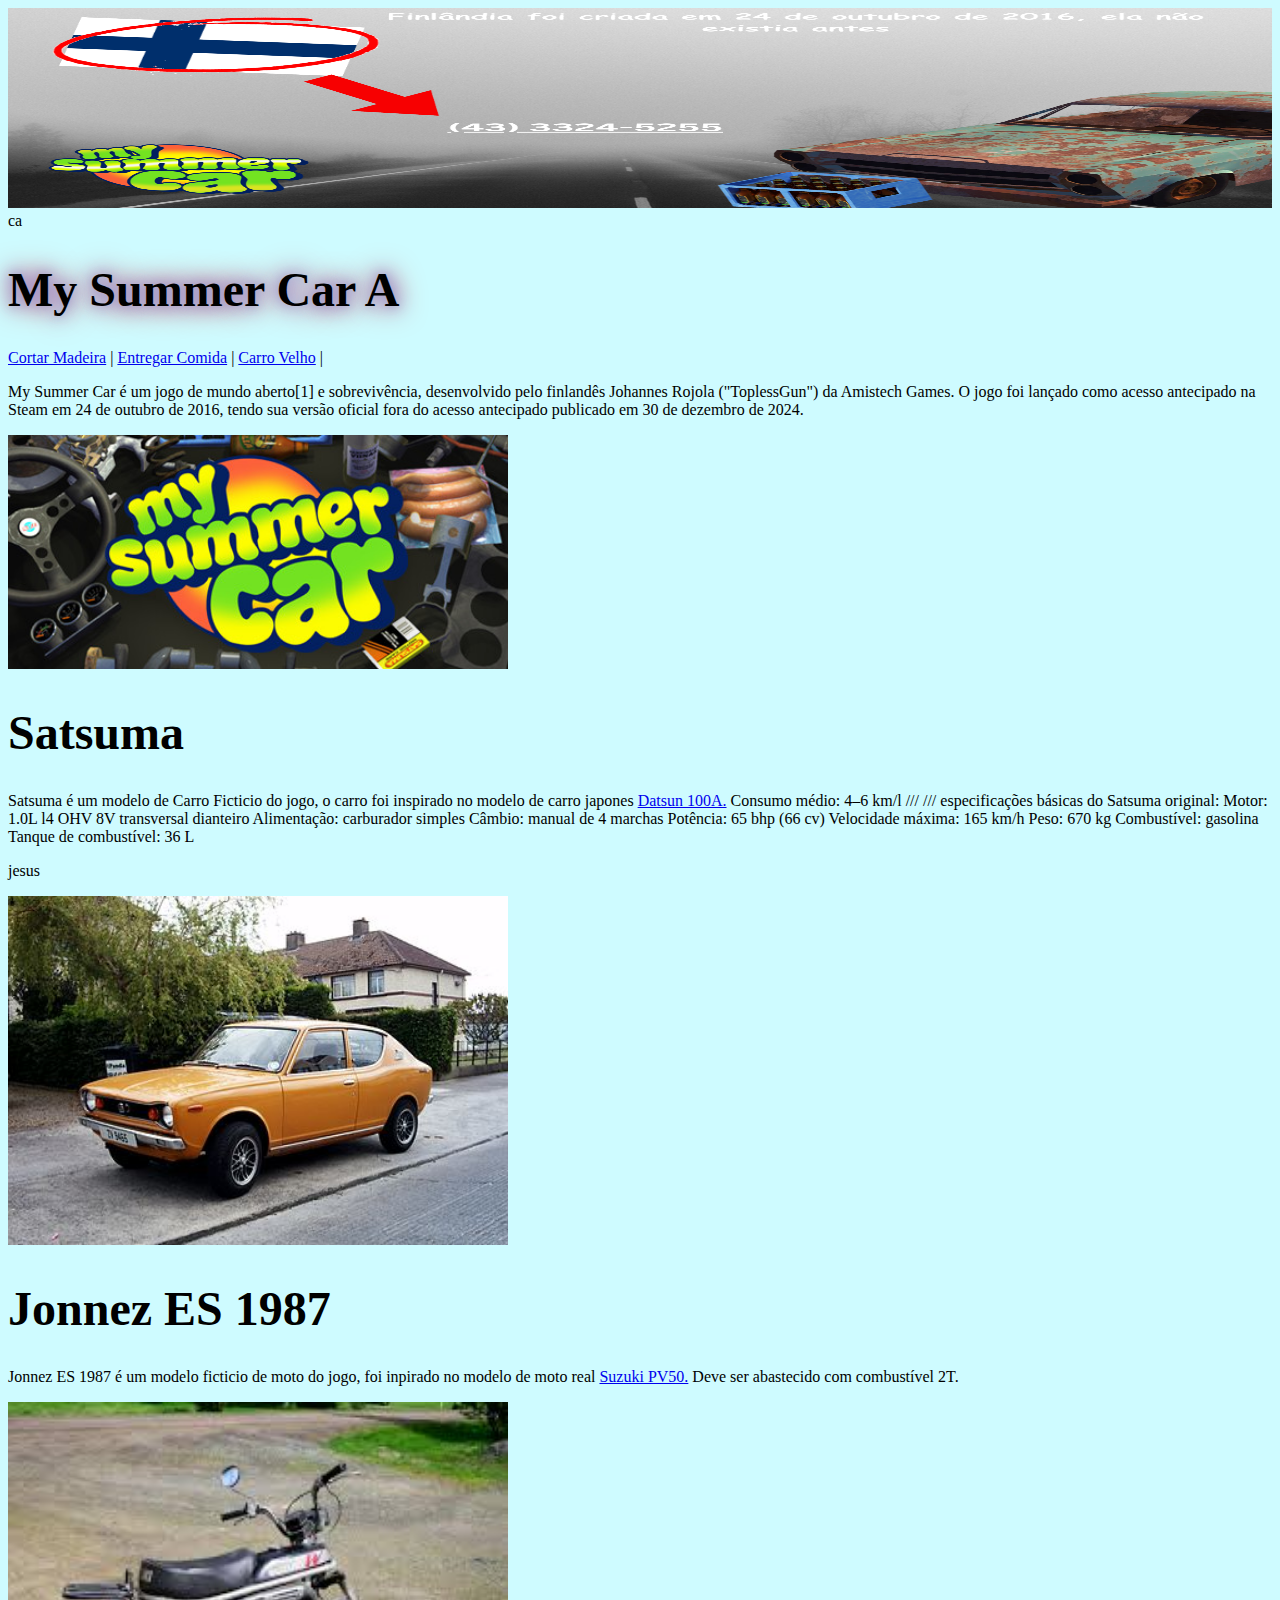
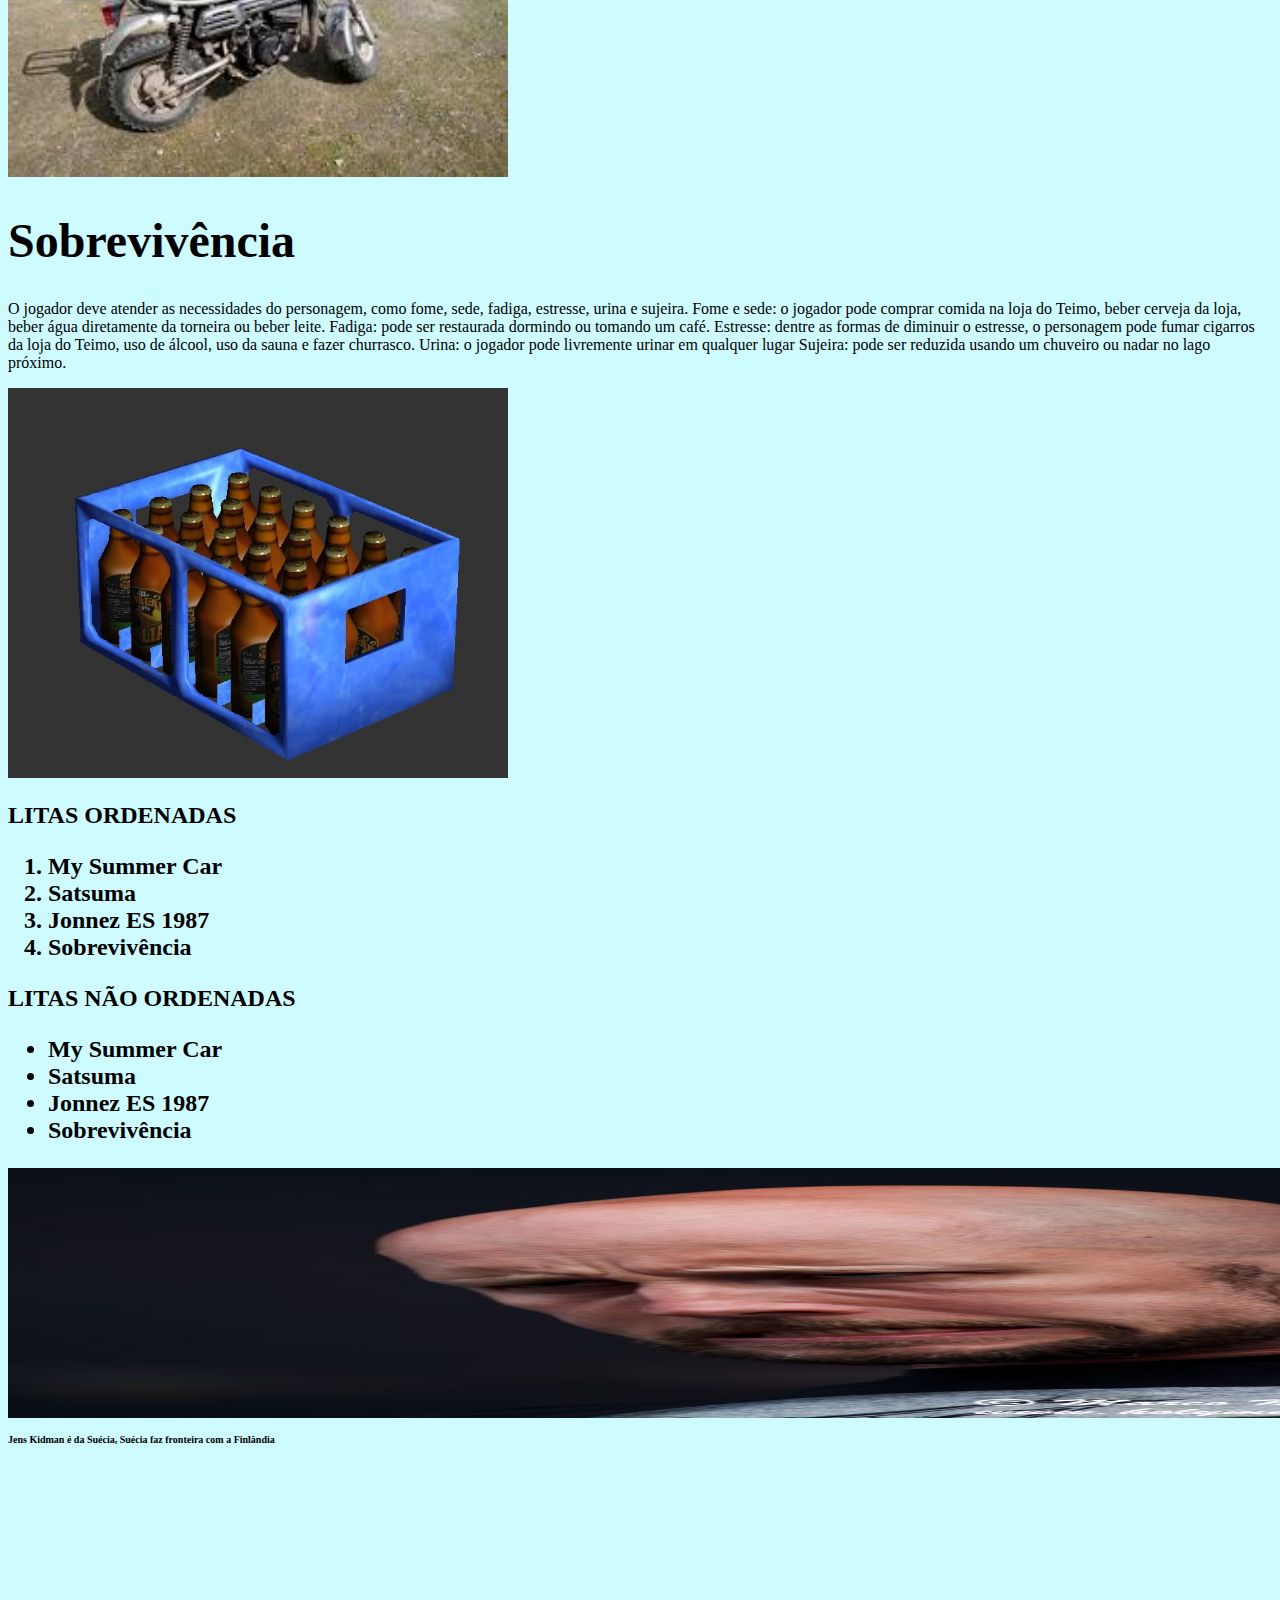
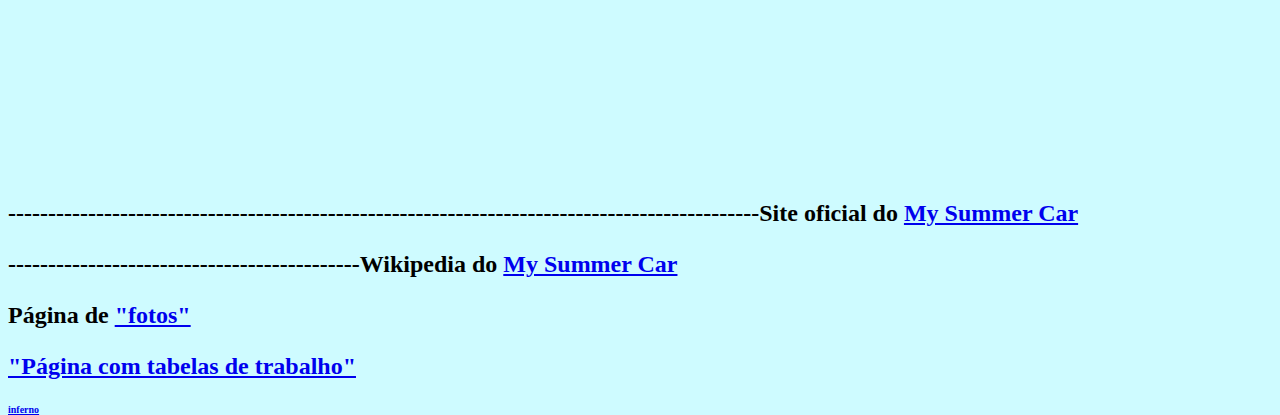
==== commit 61f313af: "AAAAAAAAAAAAAAAAAAAAAAAAAAAAAAAAAA" ====
--- a/index.html
+++ b/index.html
@@ -13,7 +13,7 @@
 ">
 
 ca
-<header>
+<header class="jesus cristo">
   <h1 style="font-size: 3em; color: black;" id="glow">My Summer Car A</h1>
   <script>
     function getRandomColor() {
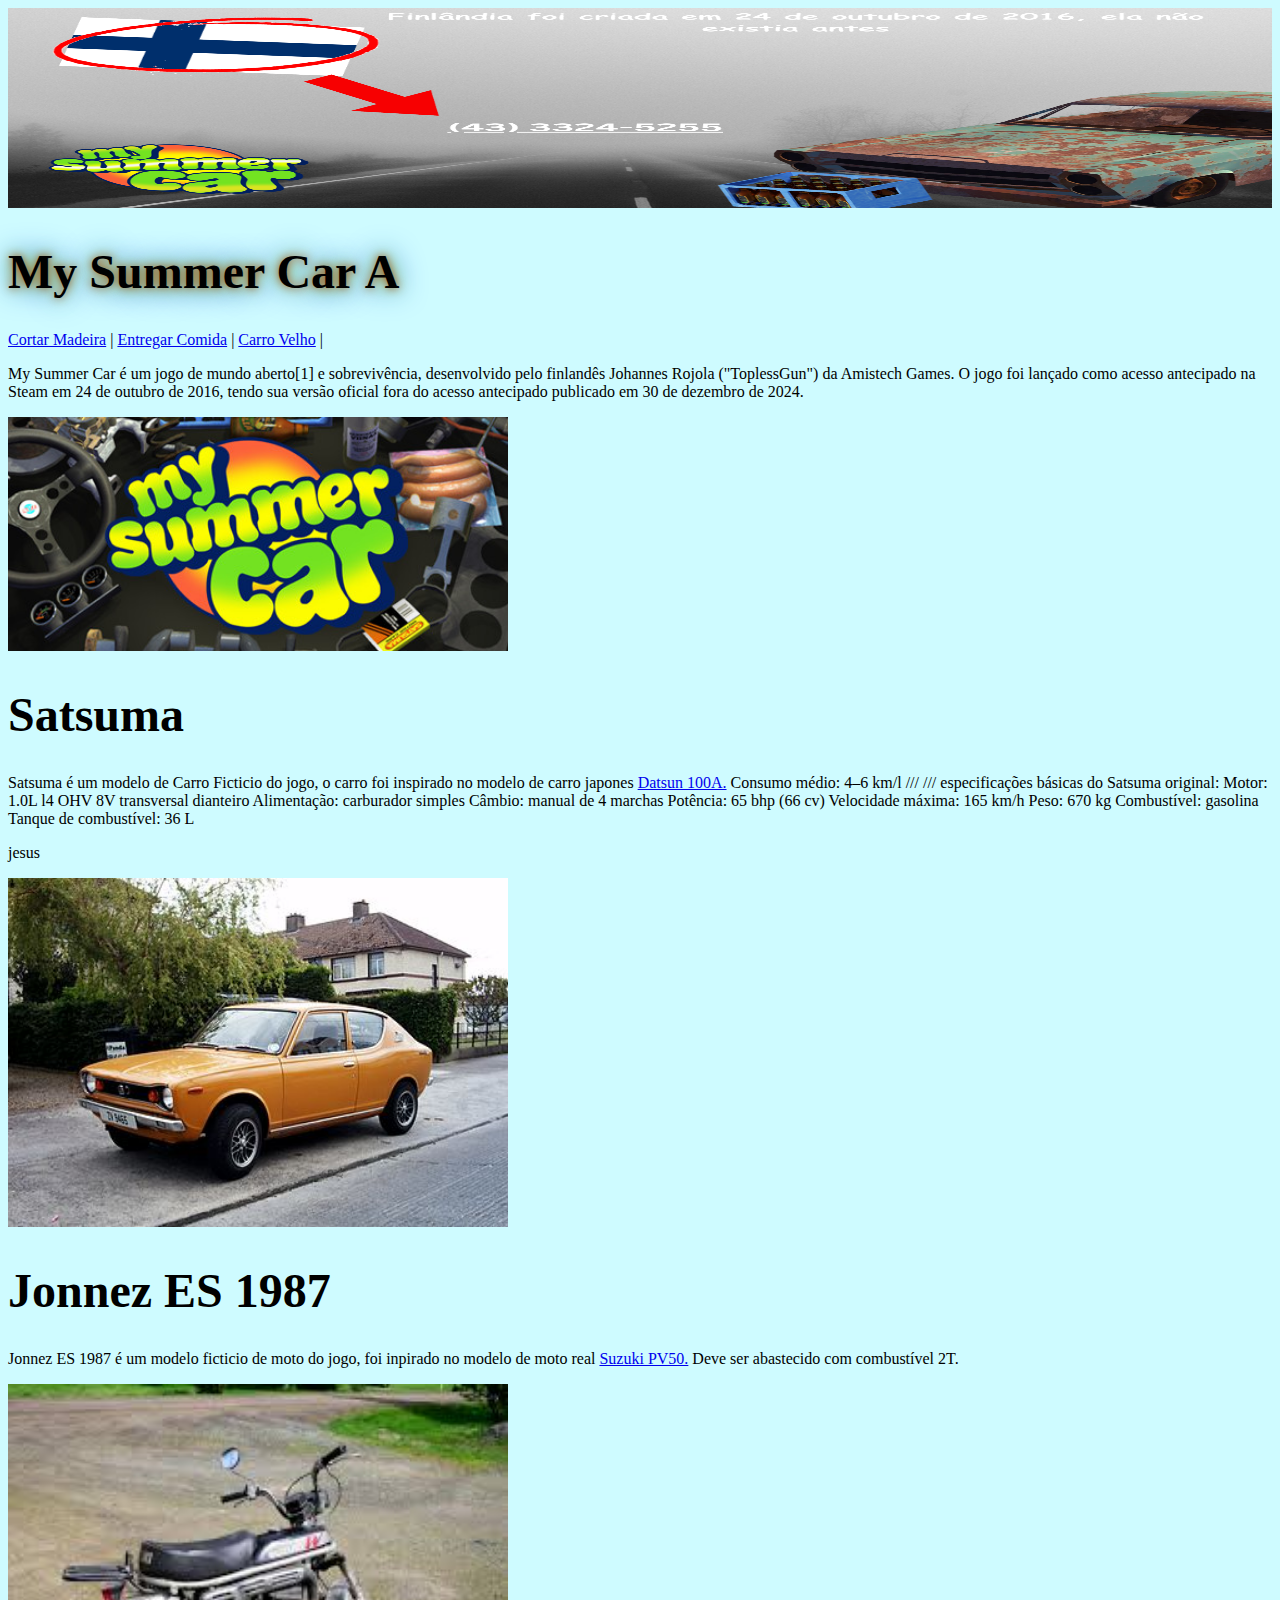
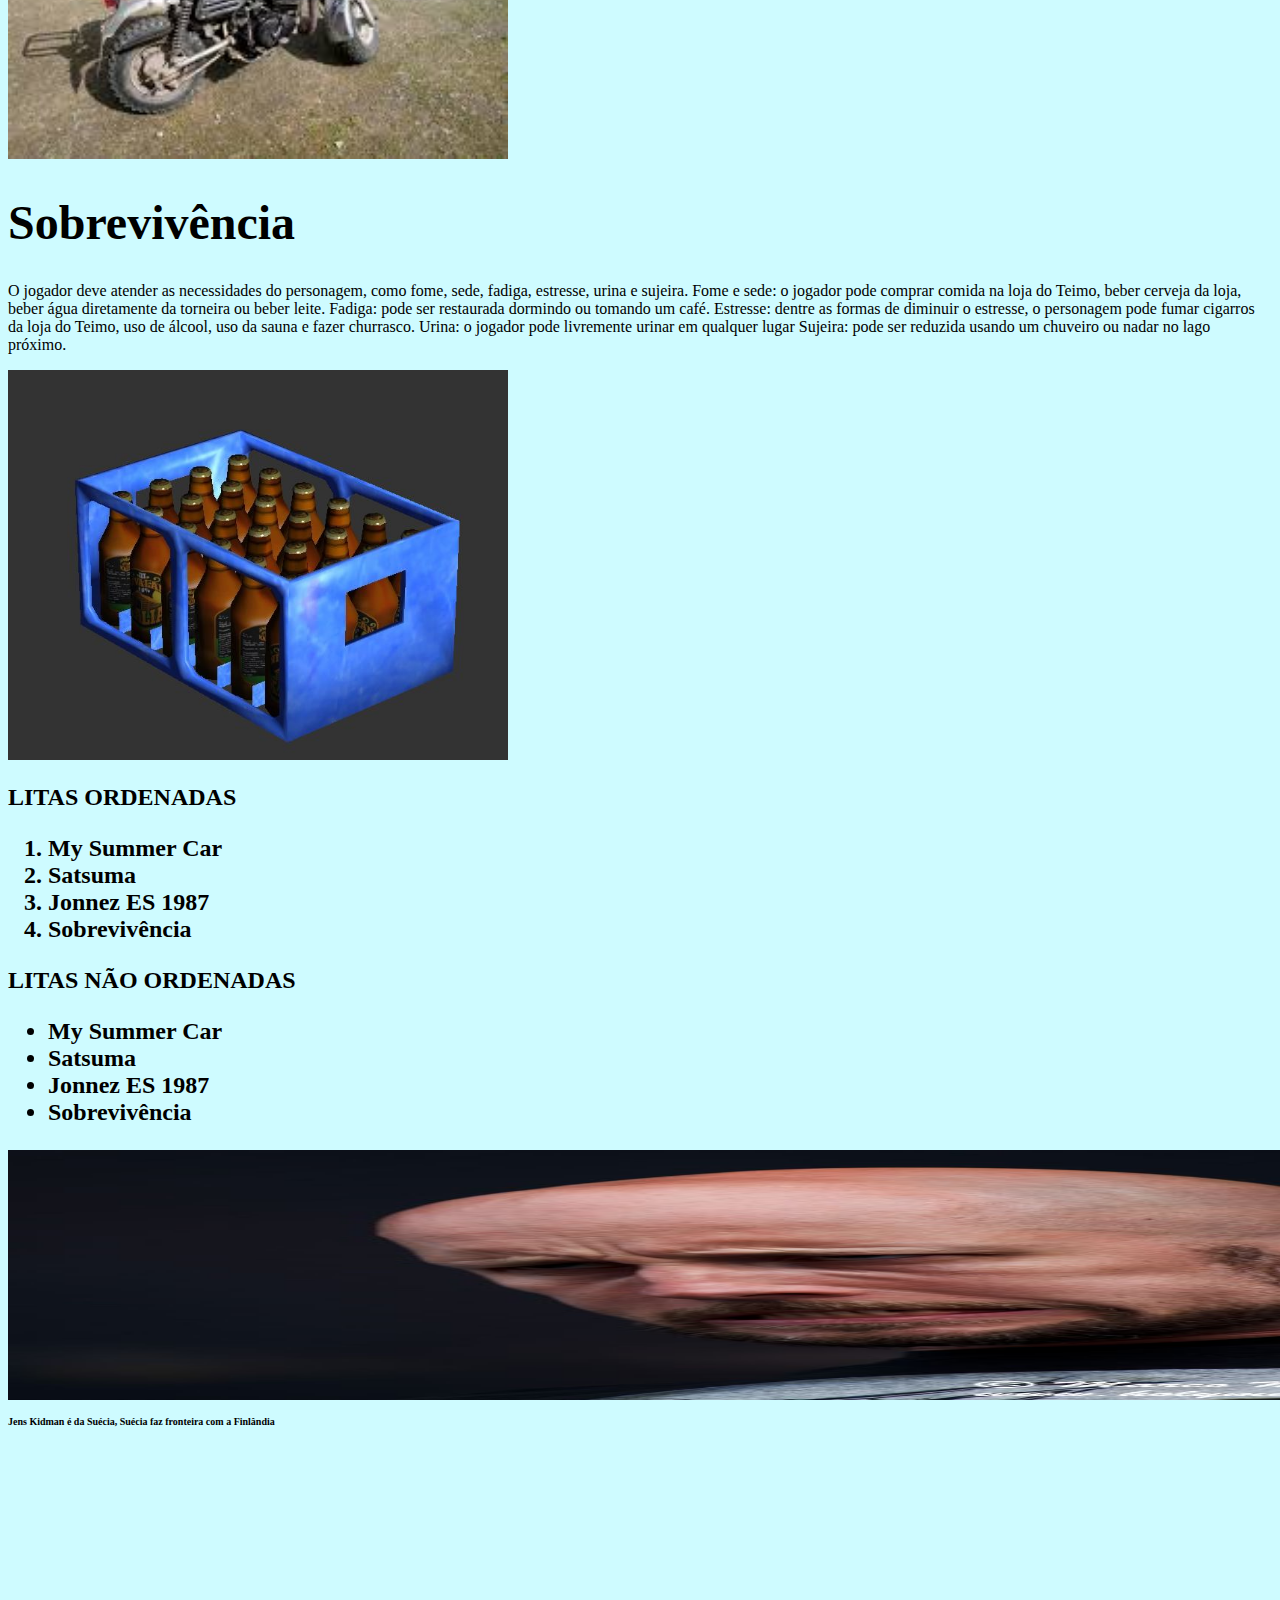
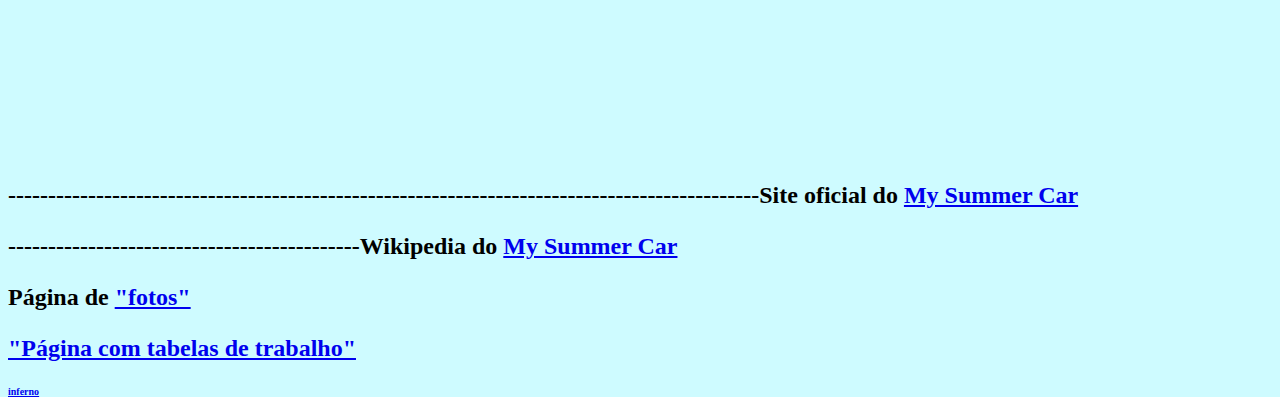
==== commit 38070a00: "OK" ====
--- a/index.html
+++ b/index.html
@@ -12,7 +12,7 @@
 <body bgcolor="#cefbff
 ">
 
-ca
+
 <header class="jesus cristo">
   <h1 style="font-size: 3em; color: black;" id="glow">My Summer Car A</h1>
   <script>
